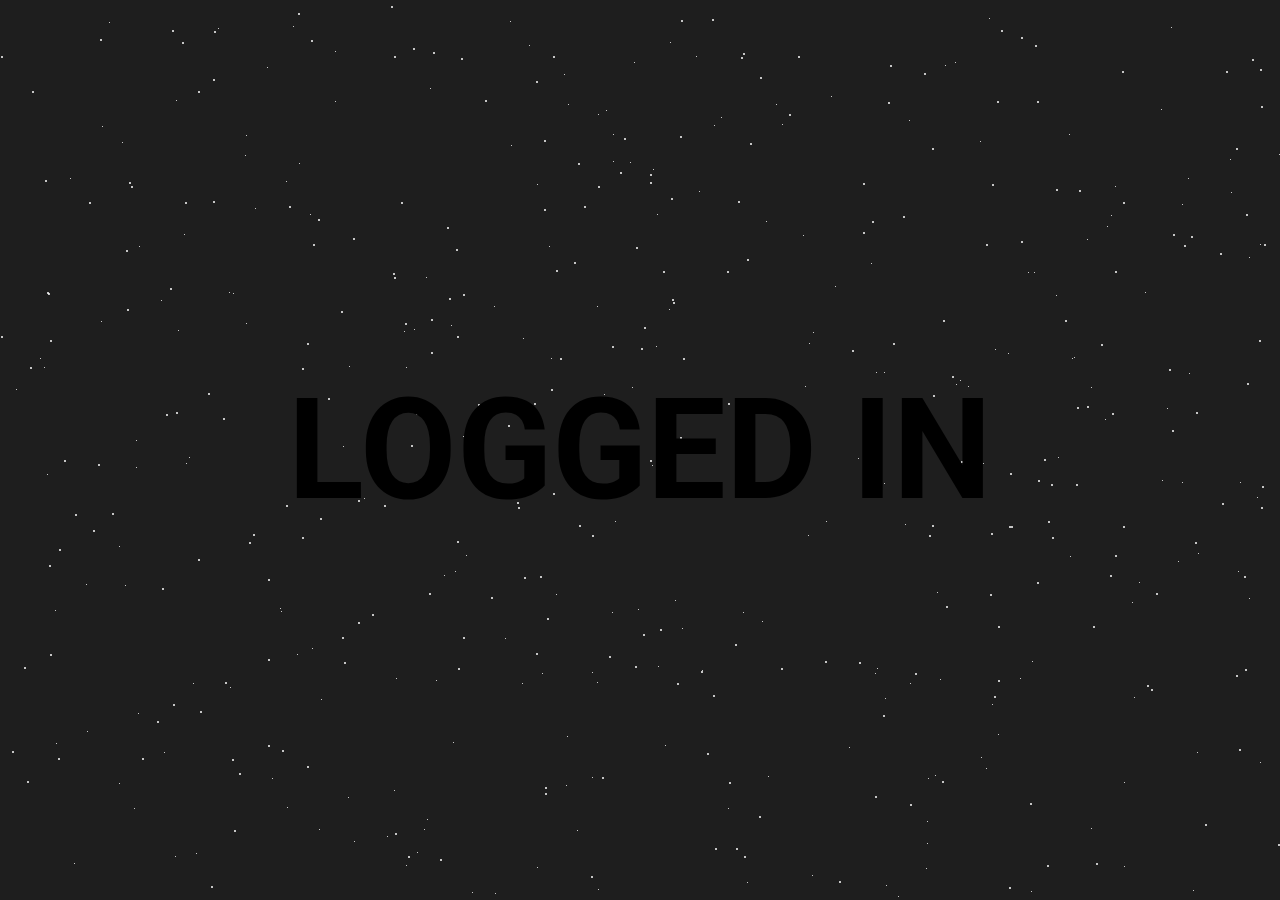
==== dashboard.html @ 118bec1e "nice" ====
<!DOCTYPE html>
<html>
  <head>
    <META HTTP-EQUIV="CACHE-CONTROL" CONTENT="NO-CACHE">
    <meta name="hilltopads-site-verification" content="3daa69cbb14784be84c33c2b0d83a21b47d000dc" />
  </head>
  <body></body>
</html>

<html>
  <head>
    <style>
      * {
        font-family: "Roboto", sans-serif;
        color: rgb(255, 255, 255)
      }
      #password {
        width: 200px;
        height: 30px;
        background: #FEFAC0;
        border: 1px solid grey;
        border-radius: 2px;
        cursor: pointer;
        padding: 10px;
      }

      b {
        font-family: "Roboto", sans-serif;
        font-size: 10em;
        color: rgb(0, 0, 0);
      }
    </style>
    <link rel="stylesheet" href="./particles.css" />
  </head>

  <body>
    <div class="page-bg"></div>

    <div class="animation-wrapper">
      <div class="particle particle-1"></div>
      <div class="particle particle-2"></div>
      <div class="particle particle-3"></div>
      <div class="particle particle-4"></div>
    </div>
  </body>
</html>

<!DOCTYPE html>
<html>
  <head>
    <link rel='shortcut icon' type="image/png" href='favicon.png'/>
    <link rel="stylesheet" href="./style.css" />
    <link
      rel="stylesheet"
      href="https://maxcdn.bootstrapcdn.com/bootstrap/3.4.1/css/bootstrap.min.css"
    />
    <script src="https://ajax.googleapis.com/ajax/libs/jquery/3.5.1/jquery.min.js"></script>
    <script src="https://maxcdn.bootstrapcdn.com/bootstrap/3.4.1/js/bootstrap.min.js"></script>
    <link rel="preconnect" href="https://fonts.gstatic.com" />
    <link
      href="https://fonts.googleapis.com/css2?family=Roboto:wght@300&display=swap"
      rel="stylesheet"
    />
    <style>
      input,
      button {
        font-size: 30px;
      }

      .html {
        font-family: "Roboto", sans-serif;
      }
      .container {
        font-family: "Roboto", sans-serif;
        left: 0;
        margin-top: -100px;
        position: absolute;
        text-align: center;
        top: 50%;
        width: 100%;
      }
      div.fixed {
        position: fixed;
        bottom: 0;
        right: 0;
        width: 200px;
      }
    </style>
    <title>Woerny Dashboard</title>
  </head>
<body>
    <center>
        <div class="container">
            <b>LOGGED IN</b>
        </div>
    </center>
---- particles.css ----
/* Config */
/* mixins */
/* Styles */
html,
body {
  height: 100%;
}

.page-bg,
.animation-wrapper {
  position: fixed;
  top: 0;
  left: 0;
  width: 100%;
  height: 100%;
}

.page-bg {
  background: #1e1e1e;
  background-blend-mode: screen;
  background-size: cover;
  filter: grayscale(100%);
  z-index: -1;
}

.particle,
.particle:after {
  background: transparent;
}

.particle:after {
  position: absolute;
  content: "";
  top: 2560px;
}

.particle-1 {
  animation: animParticle 60s linear infinite;
  box-shadow: 0px 0px #fff, 650px 182px #fff, 353px 238px #fff,
    1885px 862px #fff, 747px 259px #fff, 2196px 1882px #fff, 1037px 582px #fff,
    1637px 501px #fff, 1490px 1823px #fff, 2033px 2396px #fff, 930px 1867px #fff,
    1360px 2518px #fff, 1260px 69px #fff, 1855px 1545px #fff, 1991px 1133px #fff,
    2192px 2471px #fff, 1567px 1612px #fff, 2062px 831px #fff, 1px 56px #fff,
    1851px 2059px #fff, 198px 91px #fff, 1889px 2332px #fff, 590px 1769px #fff,
    1607px 1841px #fff, 2438px 1580px #fff, 2337px 2421px #fff,
    2467px 650px #fff, 1163px 1128px #fff, 1118px 2216px #fff, 978px 2556px #fff,
    268px 579px #fff, 1331px 814px #fff, 1236px 675px #fff, 1173px 234px #fff,
    2357px 1164px #fff, 1469px 1220px #fff, 880px 1668px #fff, 1359px 391px #fff,
    622px 2145px #fff, 1457px 1681px #fff, 1454px 1500px #fff, 735px 644px #fff,
    2284px 2229px #fff, 1915px 2521px #fff, 190px 1337px #fff,
    2098px 1407px #fff, 318px 1497px #fff, 2139px 882px #fff, 92px 1217px #fff,
    2493px 1085px #fff, 868px 1221px #fff, 817px 2523px #fff, 738px 201px #fff,
    1015px 1493px #fff, 1172px 430px #fff, 1110px 575px #fff, 534px 403px #fff,
    1425px 2248px #fff, 1350px 400px #fff, 210px 2448px #fff, 961px 461px #fff,
    71px 1333px #fff, 1783px 2108px #fff, 2206px 714px #fff, 1327px 2421px #fff,
    1039px 1925px #fff, 2262px 1304px #fff, 155px 1160px #fff, 579px 525px #fff,
    2224px 1848px #fff, 659px 913px #fff, 2008px 188px #fff, 1542px 532px #fff,
    1707px 31px #fff, 1968px 473px #fff, 525px 2265px #fff, 1941px 1234px #fff,
    592px 535px #fff, 2097px 793px #fff, 1499px 387px #fff, 1802px 1467px #fff,
    2261px 1879px #fff, 2526px 1287px #fff, 1394px 1490px #fff,
    2147px 940px #fff, 1169px 369px #fff, 863px 183px #fff, 120px 960px #fff,
    1617px 2403px #fff, 1186px 1715px #fff, 2338px 2009px #fff,
    1636px 2056px #fff, 1021px 37px #fff, 486px 1750px #fff, 598px 1842px #fff,
    1820px 1077px #fff, 2229px 1746px #fff, 241px 1704px #fff, 1827px 290px #fff,
    2420px 1876px #fff, 850px 1567px #fff, 1194px 1315px #fff,
    2307px 2437px #fff, 386px 2448px #fff, 2545px 699px #fff, 2010px 2055px #fff,
    1817px 714px #fff, 1731px 1826px #fff, 1549px 1340px #fff, 2485px 730px #fff,
    131px 186px #fff, 1736px 2048px #fff, 255px 909px #fff, 784px 1837px #fff,
    1229px 2137px #fff, 904px 1148px #fff, 1669px 724px #fff, 1093px 2174px #fff,
    265px 1232px #fff, 1640px 1216px #fff, 1647px 82px #fff, 2428px 1384px #fff,
    268px 745px #fff, 2083px 2378px #fff, 319px 1246px #fff, 54px 2132px #fff,
    1821px 1931px #fff, 286px 505px #fff, 620px 1871px #fff, 23px 2229px #fff,
    468px 1262px #fff, 1559px 2041px #fff, 562px 2248px #fff, 2057px 2385px #fff,
    1531px 1792px #fff, 487px 2001px #fff, 155px 1888px #fff, 454px 1022px #fff,
    855px 2291px #fff, 2093px 1597px #fff, 1004px 1769px #fff,
    1045px 2305px #fff, 2023px 1570px #fff, 2065px 2496px #fff,
    1442px 1794px #fff, 565px 2255px #fff, 1570px 2553px #fff,
    1770px 1729px #fff, 1943px 1888px #fff, 1562px 2148px #fff,
    1457px 1390px #fff, 2160px 1052px #fff, 1911px 2466px #fff,
    1448px 1158px #fff, 1579px 375px #fff, 2345px 2047px #fff, 949px 2408px #fff,
    1484px 672px #fff, 1461px 1434px #fff, 1178px 1039px #fff, 2462px 959px #fff,
    288px 979px #fff, 2018px 442px #fff, 1740px 1693px #fff, 837px 2492px #fff,
    2316px 1298px #fff, 707px 1867px #fff, 1463px 1384px #fff, 797px 1230px #fff,
    1268px 1925px #fff, 524px 1103px #fff, 1024px 1566px #fff,
    1561px 2156px #fff, 239px 773px #fff, 1876px 2232px #fff, 1856px 768px #fff,
    2193px 1597px #fff, 2204px 619px #fff, 378px 1137px #fff, 401px 202px #fff,
    2533px 2431px #fff, 770px 1875px #fff, 452px 2505px #fff, 394px 56px #fff,
    1693px 412px #fff, 1785px 2477px #fff, 1965px 895px #fff, 564px 1562px #fff,
    485px 2228px #fff, 499px 1613px #fff, 1679px 1470px #fff, 233px 2445px #fff,
    946px 606px #fff, 924px 73px #fff, 234px 830px #fff, 2273px 448px #fff,
    2109px 1962px #fff, 117px 2013px #fff, 732px 959px #fff, 1860px 2443px #fff,
    2112px 2498px #fff, 797px 1451px #fff, 1604px 1121px #fff, 998px 626px #fff,
    1727px 2433px #fff, 1112px 1078px #fff, 2004px 1906px #fff,
    266px 2104px #fff, 789px 114px #fff, 1988px 314px #fff, 2470px 55px #fff,
    1220px 2550px #fff, 1869px 594px #fff, 1197px 1147px #fff,
    1738px 2452px #fff, 1172px 1464px #fff, 1308px 1349px #fff,
    2368px 1732px #fff, 558px 1586px #fff, 1514px 49px #fff, 449px 1455px #fff,
    1813px 2197px #fff, 1708px 1498px #fff, 920px 1057px #fff, 580px 410px #fff,
    2131px 2130px #fff, 692px 2244px #fff, 45px 180px #fff, 1048px 521px #fff,
    2489px 906px #fff, 178px 1890px #fff, 1755px 688px #fff, 1868px 2498px #fff,
    1845px 346px #fff, 2109px 1600px #fff, 623px 2097px #fff, 1022px 1336px #fff,
    1718px 189px #fff, 1250px 1342px #fff, 343px 2414px #fff, 87px 2335px #fff,
    2252px 1546px #fff, 10px 2389px #fff, 2261px 143px #fff, 1401px 2117px #fff,
    1695px 1902px #fff, 1428px 1243px #fff, 624px 1634px #fff, 660px 629px #fff,
    708px 2424px #fff, 245px 1445px #fff, 137px 1384px #fff, 40px 1143px #fff,
    1398px 818px #fff, 2516px 1317px #fff, 2465px 16px #fff, 1524px 2539px #fff,
    1770px 1881px #fff, 172px 1110px #fff, 2181px 2482px #fff, 589px 487px #fff,
    207px 1540px #fff, 2494px 106px #fff, 344px 662px #fff, 2125px 713px #fff,
    2528px 2483px #fff, 450px 2075px #fff, 264px 1851px #fff, 689px 1320px #fff,
    750px 143px #fff, 2090px 1307px #fff, 518px 507px #fff, 2102px 353px #fff,
    2499px 798px #fff, 566px 937px #fff, 14px 2264px #fff, 87px 2013px #fff,
    2339px 2098px #fff, 1077px 1907px #fff, 2437px 1535px #fff,
    405px 1935px #fff, 1183px 1644px #fff, 2162px 2338px #fff, 669px 1515px #fff,
    901px 1177px #fff, 1244px 576px #fff, 1867px 1120px #fff, 1399px 469px #fff,
    72px 1686px #fff, 1156px 593px #fff, 584px 1899px #fff, 1460px 1441px #fff,
    2411px 2352px #fff, 1016px 1036px #fff, 2536px 451px #fff, 848px 1214px #fff,
    1314px 1191px #fff, 1935px 1428px #fff, 1930px 871px #fff,
    1389px 2156px #fff, 1137px 1168px #fff, 1856px 1344px #fff,
    1135px 1382px #fff, 585px 1323px #fff, 2394px 1013px #fff, 1030px 803px #fff,
    2398px 754px #fff, 1396px 1361px #fff, 2558px 762px #fff, 971px 976px #fff,
    2558px 1955px #fff, 1727px 318px #fff, 1393px 256px #fff, 2162px 2503px #fff,
    1807px 954px #fff, 1918px 488px #fff, 1788px 896px #fff, 279px 1385px #fff,
    2242px 1890px #fff, 1052px 537px #fff, 595px 1846px #fff, 1866px 2325px #fff,
    1652px 1438px #fff, 1405px 1399px #fff, 1593px 1758px #fff,
    1236px 1234px #fff, 1867px 789px #fff, 2152px 2377px #fff, 1864px 104px #fff,
    2378px 651px #fff, 2380px 2096px #fff, 173px 704px #fff, 2443px 1857px #fff,
    1868px 845px #fff, 1827px 2106px #fff, 569px 1581px #fff, 173px 1381px #fff,
    917px 2343px #fff, 2497px 1856px #fff, 998px 680px #fff, 1678px 2495px #fff,
    870px 1979px #fff, 2096px 1867px #fff, 1886px 2146px #fff, 762px 1280px #fff,
    2431px 291px #fff, 934px 1400px #fff, 1px 2156px #fff, 1164px 2308px #fff,
    1144px 1785px #fff, 2278px 147px #fff, 997px 101px #fff, 2495px 2411px #fff,
    2008px 1750px #fff, 1647px 382px #fff, 1538px 1937px #fff, 1845px 702px #fff,
    727px 271px #fff, 189px 2447px #fff, 553px 493px #fff, 1989px 537px #fff,
    1999px 551px #fff, 881px 1712px #fff, 1548px 2314px #fff, 2232px 1891px #fff,
    2225px 1653px #fff, 729px 782px #fff, 1494px 1818px #fff, 2066px 2292px #fff,
    1906px 1871px #fff, 1456px 861px #fff, 608px 1030px #fff, 1812px 1353px #fff,
    1087px 406px #fff, 2532px 340px #fff, 2313px 1951px #fff, 1024px 1248px #fff,
    2128px 687px #fff, 1547px 1272px #fff, 245px 2180px #fff, 990px 594px #fff,
    458px 668px #fff, 2032px 87px #fff, 391px 6px #fff, 2327px 2493px #fff,
    1744px 1461px #fff, 2065px 2439px #fff, 1515px 2166px #fff,
    633px 1431px #fff, 2143px 876px #fff, 2364px 2488px #fff, 1197px 2515px #fff,
    672px 299px #fff, 593px 1775px #fff, 2458px 2319px #fff, 1448px 602px #fff,
    1975px 197px #fff, 2103px 1396px #fff, 2051px 1863px #fff, 1499px 978px #fff,
    753px 2249px #fff, 810px 1133px #fff, 459px 1426px #fff, 1947px 592px #fff,
    2309px 1310px #fff, 302px 537px #fff, 1904px 2217px #fff, 768px 1539px #fff,
    1001px 1000px #fff, 1950px 2339px #fff, 1993px 1703px #fff,
    820px 1876px #fff, 70px 1383px #fff, 978px 2260px #fff, 46px 1772px #fff,
    598px 186px #fff, 892px 1641px #fff, 420px 1082px #fff, 663px 271px #fff,
    2257px 138px #fff, 2559px 2453px #fff, 1591px 828px #fff, 162px 2033px #fff,
    166px 414px #fff, 503px 955px #fff, 983px 1755px #fff, 485px 100px #fff,
    518px 1217px #fff, 2447px 2066px #fff, 1678px 1402px #fff, 429px 593px #fff,
    1658px 1603px #fff, 1296px 802px #fff, 747px 2050px #fff, 151px 1368px #fff,
    48px 293px #fff, 2431px 978px #fff, 1817px 1145px #fff, 468px 1639px #fff,
    175px 1605px #fff, 615px 1900px #fff, 944px 1374px #fff, 536px 2008px #fff,
    1842px 441px #fff, 1406px 1944px #fff, 1010px 2117px #fff, 1689px 658px #fff,
    1756px 139px #fff, 1334px 200px #fff, 2119px 113px #fff, 28px 1640px #fff,
    1145px 1261px #fff, 1013px 2255px #fff, 508px 425px #fff, 438px 1010px #fff,
    781px 668px #fff, 2390px 68px #fff, 2115px 2050px #fff, 2367px 1576px #fff,
    258px 980px #fff, 2284px 1807px #fff, 127px 309px #fff, 225px 1904px #fff,
    650px 174px #fff, 877px 2494px #fff, 1757px 80px #fff, 1138px 1934px #fff,
    1105px 2088px #fff, 28px 2042px #fff, 2144px 2143px #fff, 1366px 1993px #fff,
    2543px 1663px #fff, 1953px 306px #fff, 47px 1587px #fff, 1771px 2486px #fff,
    1402px 333px #fff, 551px 1980px #fff, 2027px 1229px #fff, 22px 1592px #fff,
    353px 1409px #fff, 1746px 1604px #fff, 393px 1295px #fff, 1967px 1890px #fff,
    1946px 1930px #fff, 642px 2087px #fff, 342px 637px #fff, 2559px 33px #fff,
    1022px 1865px #fff, 2054px 1325px #fff, 1659px 1746px #fff,
    2174px 112px #fff, 1606px 2419px #fff, 2448px 2502px #fff,
    1006px 1688px #fff, 424px 2376px #fff, 2139px 2166px #fff, 286px 1856px #fff,
    2367px 1001px #fff, 1432px 1611px #fff, 1747px 2187px #fff,
    1501px 461px #fff, 1261px 106px #fff, 1200px 1998px #fff, 997px 1192px #fff,
    2130px 651px #fff, 2017px 665px #fff, 865px 1640px #fff, 2475px 280px #fff,
    30px 1787px #fff, 574px 262px #fff, 2005px 828px #fff, 1547px 2333px #fff,
    606px 2236px #fff, 2296px 2185px #fff, 1377px 2404px #fff,
    1043px 1384px #fff, 2340px 1009px #fff, 1010px 473px #fff,
    1002px 2161px #fff, 1723px 30px #fff, 1364px 2029px #fff, 1430px 935px #fff,
    553px 56px #fff, 991px 533px #fff, 2172px 887px #fff, 1161px 1271px #fff,
    1319px 465px #fff, 1261px 507px #fff, 420px 1773px #fff, 2378px 272px #fff,
    457px 1420px #fff, 1528px 367px #fff, 701px 671px #fff, 1654px 2553px #fff,
    1147px 685px #fff, 2436px 1238px #fff, 677px 683px #fff, 431px 352px #fff,
    1782px 246px #fff, 1298px 361px #fff, 1405px 2028px #fff, 1583px 2216px #fff,
    358px 622px #fff, 50px 654px #fff, 1572px 1135px #fff, 2033px 761px #fff,
    471px 2219px #fff, 363px 1194px #fff, 1914px 1973px #fff, 1835px 1000px #fff,
    255px 2264px #fff, 825px 661px #fff, 1935px 1274px #fff, 1910px 1264px #fff,
    1907px 1834px #fff, 2257px 1531px #fff, 358px 500px #fff, 1714px 331px #fff,
    2450px 782px #fff, 1685px 2374px #fff, 2008px 1133px #fff,
    1773px 1319px #fff, 1866px 1636px #fff, 376px 1815px #fff,
    2227px 1747px #fff, 2063px 4px #fff, 1489px 1389px #fff, 2190px 1642px #fff,
    666px 2396px #fff, 1972px 1410px #fff, 2145px 1317px #fff,
    2179px 1480px #fff, 1084px 1489px #fff, 932px 525px #fff, 1786px 653px #fff,
    1009px 526px #fff, 618px 2011px #fff, 839px 933px #fff, 2216px 347px #fff,
    162px 1797px #fff, 2092px 2049px #fff, 1413px 1134px #fff,
    1813px 2215px #fff, 2117px 2130px #fff, 1037px 1814px #fff,
    123px 1677px #fff, 2538px 2465px #fff, 1834px 687px #fff, 1956px 1584px #fff,
    1758px 5px #fff, 548px 1894px #fff, 431px 319px #fff, 382px 1522px #fff,
    315px 2315px #fff, 760px 77px #fff, 2080px 2003px #fff, 766px 1932px #fff,
    517px 502px #fff, 658px 1708px #fff, 413px 48px #fff, 972px 1779px #fff,
    2049px 362px #fff, 1365px 205px #fff, 1826px 1355px #fff, 47px 1785px #fff,
    1562px 2230px #fff, 1001px 1292px #fff, 1977px 2212px #fff,
    108px 1151px #fff, 1101px 344px #fff, 1931px 1172px #fff, 361px 1296px #fff,
    2478px 1087px #fff, 1980px 933px #fff, 303px 2468px #fff, 1281px 1676px #fff,
    289px 1684px #fff, 929px 535px #fff, 348px 2463px #fff, 2399px 589px #fff,
    794px 1944px #fff, 1765px 2242px #fff, 1252px 59px #fff, 2269px 674px #fff,
    9px 2353px #fff, 1548px 1445px #fff, 1954px 1661px #fff, 888px 102px #fff,
    2219px 2506px #fff, 2016px 164px #fff, 653px 1753px #fff, 798px 2087px #fff,
    2020px 767px #fff, 1576px 535px #fff, 328px 398px #fff, 225px 682px #fff,
    1592px 249px #fff, 491px 2456px #fff, 145px 1709px #fff, 452px 1450px #fff,
    2083px 1806px #fff, 1431px 1118px #fff, 1892px 2035px #fff,
    1180px 1262px #fff, 184px 1942px #fff, 234px 1234px #fff, 1124px 2438px #fff,
    316px 1505px #fff, 1556px 1815px #fff, 93px 530px #fff, 200px 711px #fff,
    856px 1010px #fff, 1222px 503px #fff, 236px 996px #fff, 524px 577px #fff,
    34px 1368px #fff, 1054px 2489px #fff, 1295px 1542px #fff, 1307px 268px #fff,
    223px 2390px #fff, 2490px 1399px #fff, 667px 1143px #fff, 2452px 1034px #fff,
    2511px 1972px #fff, 1115px 1595px #fff, 2402px 83px #fff, 2047px 2064px #fff,
    1981px 1061px #fff, 1952px 2434px #fff, 1912px 541px #fff, 249px 542px #fff,
    2466px 630px #fff, 775px 1585px #fff, 1058px 1566px #fff, 320px 518px #fff,
    2385px 1708px #fff, 771px 2115px #fff, 268px 659px #fff, 1947px 1411px #fff,
    2297px 1574px #fff, 2397px 1615px #fff, 1629px 584px #fff,
    2034px 2153px #fff, 2339px 1226px #fff, 2401px 2290px #fff,
    1386px 1346px #fff, 2319px 544px #fff, 2447px 1187px #fff, 942px 781px #fff,
    2516px 2129px #fff, 193px 948px #fff, 89px 1806px #fff, 2216px 1969px #fff,
    1316px 2538px #fff, 545px 793px #fff, 1079px 190px #fff, 2347px 234px #fff,
    906px 1261px #fff, 1827px 1283px #fff, 1185px 1379px #fff, 1326px 945px #fff,
    1075px 1234px #fff, 1185px 1610px #fff, 1394px 147px #fff,
    1348px 1852px #fff, 2058px 1890px #fff, 744px 856px #fff, 261px 933px #fff,
    79px 2551px #fff, 201px 2478px #fff, 138px 1350px #fff, 1642px 1699px #fff,
    486px 1521px #fff, 582px 1144px #fff, 876px 1900px #fff, 251px 900px #fff,
    2263px 510px #fff, 1026px 979px #fff, 2166px 2154px #fff, 1869px 1599px #fff,
    1259px 2363px #fff, 2418px 1825px #fff, 647px 1512px #fff,
    2540px 1751px #fff, 1423px 2365px #fff, 159px 951px #fff, 2496px 681px #fff,
    694px 1137px #fff, 1862px 2073px #fff, 1406px 581px #fff, 1880px 1868px #fff,
    2315px 567px #fff, 2550px 387px #fff, 1922px 606px #fff, 103px 936px #fff,
    1887px 927px #fff, 213px 201px #fff, 635px 666px #fff, 1567px 439px #fff,
    2342px 679px #fff, 2504px 1995px #fff, 90px 2299px #fff, 2489px 1483px #fff,
    1621px 1632px #fff, 1548px 1351px #fff, 2224px 2244px #fff, 41px 1329px #fff,
    1px 336px #fff, 1509px 793px #fff, 607px 1586px #fff, 2427px 2232px #fff,
    1805px 966px #fff, 265px 1148px #fff, 683px 358px #fff, 1086px 1643px #fff,
    1946px 797px #fff, 2333px 560px #fff, 1644px 1228px #fff, 203px 2119px #fff,
    567px 1687px #fff, 2087px 806px #fff, 2232px 1953px #fff, 2244px 1366px #fff,
    2316px 282px #fff, 1889px 42px #fff, 2352px 2053px #fff, 1546px 2151px #fff,
    370px 2518px #fff, 1591px 136px #fff, 2421px 1386px #fff, 945px 2446px #fff,
    21px 2365px #fff, 77px 2055px #fff, 2153px 2253px #fff, 2393px 1238px #fff,
    2441px 1117px #fff, 418px 2353px #fff, 1824px 1997px #fff,
    2082px 1289px #fff, 1712px 1583px #fff, 1177px 1505px #fff,
    2358px 1809px #fff, 1421px 1753px #fff, 2181px 2016px #fff, 372px 614px #fff,
    632px 2243px #fff, 1234px 2160px #fff, 26px 2336px #fff, 1493px 723px #fff,
    57px 1257px #fff, 2543px 2131px #fff, 521px 2099px #fff, 706px 2510px #fff,
    2418px 2208px #fff, 178px 1125px #fff, 1365px 1926px #fff, 1278px 844px #fff,
    2368px 1107px #fff, 644px 327px #fff, 1975px 1977px #fff, 1576px 484px #fff,
    973px 2558px #fff, 1156px 2300px #fff, 712px 1663px #fff, 396px 1431px #fff,
    79px 2482px #fff, 1733px 351px #fff, 878px 1075px #fff, 1046px 1943px #fff,
    1846px 569px #fff, 1407px 981px #fff, 375px 2499px #fff, 2388px 1391px #fff,
    2197px 380px #fff, 959px 2183px #fff, 87px 1643px #fff, 491px 597px #fff,
    1717px 2437px #fff, 1923px 492px #fff, 884px 1657px #fff, 1596px 1621px #fff,
    1963px 1034px #fff, 1854px 1011px #fff, 1954px 1158px #fff,
    1560px 1686px #fff, 1296px 1853px #fff, 986px 244px #fff, 742px 1247px #fff,
    176px 1159px #fff, 863px 232px #fff, 1630px 792px #fff, 2066px 563px #fff,
    2128px 837px #fff, 225px 1956px #fff, 715px 848px #fff, 1769px 1439px #fff,
    998px 2358px #fff, 2062px 2545px #fff, 580px 1550px #fff, 1787px 933px #fff,
    633px 989px #fff, 91px 1608px #fff, 580px 1684px #fff, 1924px 1744px #fff,
    1510px 2370px #fff, 824px 1044px #fff, 446px 1946px #fff, 2363px 1570px #fff,
    2195px 1916px #fff, 215px 2020px #fff, 1962px 1621px #fff,
    2538px 2206px #fff, 2146px 754px #fff, 994px 1499px #fff, 25px 1791px #fff,
    987px 1075px #fff, 1464px 2200px #fff, 1918px 1302px #fff,
    1041px 1324px #fff, 1459px 756px #fff, 1559px 1549px #fff, 1047px 865px #fff,
    1391px 1689px #fff, 323px 1769px #fff, 1283px 1526px #fff, 1532px 553px #fff,
    478px 2333px #fff, 24px 667px #fff, 1311px 1585px #fff, 32px 91px #fff,
    2214px 1823px #fff, 2034px 2273px #fff, 1951px 273px #fff,
    2514px 1346px #fff, 2026px 1913px #fff, 1124px 1177px #fff, 95px 1659px #fff,
    1352px 121px #fff, 2030px 2478px #fff, 1322px 814px #fff, 2055px 1523px #fff,
    545px 787px #fff, 1249px 1856px #fff, 2280px 929px #fff, 2246px 894px #fff,
    1419px 1880px #fff, 1247px 383px #fff, 1336px 1934px #fff, 651px 2169px #fff,
    1841px 227px #fff, 47px 292px #fff, 1779px 1666px #fff, 1419px 1630px #fff,
    2481px 1842px #fff, 864px 1051px #fff, 1495px 1369px #fff, 910px 804px #fff,
    1584px 904px #fff, 2137px 15px #fff, 2308px 1538px #fff, 1872px 1267px #fff,
    275px 2214px #fff, 2060px 2100px #fff, 1536px 861px #fff, 471px 1384px #fff,
    1390px 1802px #fff, 870px 2437px #fff, 2225px 434px #fff, 1765px 1801px #fff,
    2080px 1326px #fff, 1705px 2397px #fff, 1009px 887px #fff,
    1659px 1267px #fff, 1562px 2170px #fff, 2180px 2295px #fff,
    2255px 1396px #fff, 741px 57px #fff, 2075px 1296px #fff, 1484px 1072px #fff,
    1064px 1178px #fff, 414px 2055px #fff, 1966px 1325px #fff,
    2453px 1353px #fff, 1994px 383px #fff, 837px 1586px #fff, 1010px 1924px #fff,
    1966px 1290px #fff, 1090px 1441px #fff, 426px 2381px #fff, 1589px 361px #fff,
    691px 1168px #fff, 1035px 45px #fff, 1441px 2037px #fff, 1774px 1013px #fff,
    577px 1069px #fff, 2149px 413px #fff, 897px 2318px #fff, 1695px 1602px #fff,
    727px 1259px #fff, 728px 403px #fff, 636px 247px #fff, 2044px 2425px #fff,
    213px 2009px #fff, 412px 2559px #fff, 694px 1429px #fff, 1944px 311px #fff,
    49px 565px #fff, 428px 2481px #fff, 1056px 189px #fff, 1804px 1166px #fff,
    962px 2059px #fff, 1475px 14px #fff, 885px 1621px #fff, 805px 1318px #fff,
    2289px 307px #fff, 2066px 624px #fff, 126px 250px #fff, 919px 1502px #fff,
    2068px 1816px #fff, 1224px 2073px #fff, 2143px 1761px #fff,
    629px 2462px #fff, 1974px 1021px #fff, 1264px 2483px #fff, 735px 2556px #fff,
    1290px 1406px #fff, 2503px 2335px #fff, 516px 1434px #fff,
    1228px 2403px #fff, 1494px 424px #fff, 2223px 2194px #fff,
    1142px 1905px #fff, 1510px 683px #fff, 1954px 2402px #fff, 1457px 686px #fff,
    1895px 2048px #fff, 1679px 2425px #fff, 478px 995px #fff, 631px 1811px #fff,
    1827px 583px #fff, 1073px 1919px #fff, 2113px 1947px #fff, 1003px 906px #fff,
    98px 464px #fff, 707px 753px #fff, 1372px 222px #fff, 676px 1193px #fff,
    954px 2002px #fff, 2049px 307px #fff, 2131px 1290px #fff, 1764px 2137px #fff,
    719px 1618px #fff, 351px 1119px #fff, 1552px 2509px #fff, 1384px 1462px #fff,
    1332px 2379px #fff, 2396px 1539px #fff, 584px 206px #fff, 2231px 713px #fff,
    1164px 2495px #fff, 943px 320px #fff;
  border-radius: 50%;
  height: 2px;
  width: 2px;
}

.particle-1:after {
  box-shadow: 0px 0px #fff, 1741px 415px #fff, 1080px 379px #fff,
    864px 1367px #fff, 588px 1143px #fff, 2548px 2303px #fff, 2545px 2059px #fff,
    105px 1088px #fff, 1770px 496px #fff, 337px 399px #fff, 796px 1887px #fff,
    574px 2184px #fff, 669px 1515px #fff, 2410px 2407px #fff, 664px 1793px #fff,
    169px 1364px #fff, 1439px 998px #fff, 407px 341px #fff, 702px 582px #fff,
    2373px 1338px #fff, 2410px 1870px #fff, 1419px 220px #fff, 1798px 650px #fff,
    292px 1814px #fff, 1571px 2290px #fff, 1385px 1255px #fff, 763px 1780px #fff,
    208px 890px #fff, 597px 1009px #fff, 1020px 1192px #fff, 477px 2033px #fff,
    709px 576px #fff, 2483px 1366px #fff, 2416px 530px #fff, 1599px 1913px #fff,
    2395px 201px #fff, 829px 2082px #fff, 682px 1592px #fff, 873px 1539px #fff,
    844px 3px #fff, 240px 1573px #fff, 2198px 2458px #fff, 1656px 1323px #fff,
    944px 499px #fff, 1525px 1214px #fff, 194px 2526px #fff, 1410px 1613px #fff,
    2080px 2535px #fff, 967px 2075px #fff, 2471px 1225px #fff, 1727px 117px #fff,
    1567px 863px #fff, 699px 2412px #fff, 306px 105px #fff, 1168px 1736px #fff,
    2520px 2490px #fff, 1285px 1017px #fff, 1028px 1967px #fff,
    845px 1726px #fff, 1159px 1025px #fff, 168px 2383px #fff, 1648px 2250px #fff,
    2259px 805px #fff, 891px 179px #fff, 522px 779px #fff, 485px 1768px #fff,
    822px 1234px #fff, 56px 1436px #fff, 1218px 1698px #fff, 593px 1202px #fff,
    54px 1560px #fff, 2468px 2499px #fff, 393px 442px #fff, 468px 1750px #fff,
    811px 457px #fff, 1183px 113px #fff, 666px 1937px #fff, 1497px 1292px #fff,
    558px 543px #fff, 2488px 2198px #fff, 1538px 1878px #fff, 1020px 147px #fff,
    1113px 1004px #fff, 583px 558px #fff, 1038px 1545px #fff, 253px 2491px #fff,
    1387px 511px #fff, 56px 352px #fff, 1402px 1308px #fff, 1463px 2520px #fff,
    2196px 629px #fff, 1048px 122px #fff, 533px 9px #fff, 1653px 803px #fff,
    2247px 22px #fff, 383px 641px #fff, 17px 1994px #fff, 886px 488px #fff,
    460px 3px #fff, 733px 1018px #fff, 483px 2385px #fff, 336px 1908px #fff,
    2469px 662px #fff, 2298px 2198px #fff, 1941px 2396px #fff,
    2131px 1421px #fff, 2127px 936px #fff, 2521px 1688px #fff, 2118px 917px #fff,
    530px 739px #fff, 1328px 853px #fff, 2500px 1198px #fff, 789px 2391px #fff,
    2040px 1199px #fff, 592px 533px #fff, 669px 89px #fff, 1242px 454px #fff,
    1345px 1245px #fff, 2229px 1162px #fff, 1328px 453px #fff, 331px 1489px #fff,
    2065px 1280px #fff, 832px 2054px #fff, 2038px 295px #fff, 1224px 179px #fff,
    2113px 776px #fff, 1575px 2292px #fff, 1739px 2347px #fff,
    2373px 1776px #fff, 853px 1206px #fff, 88px 905px #fff, 1356px 25px #fff,
    116px 1221px #fff, 1979px 845px #fff, 2535px 682px #fff, 2525px 183px #fff,
    1444px 1036px #fff, 392px 1744px #fff, 1171px 1508px #fff, 551px 2541px #fff,
    944px 435px #fff, 2280px 1363px #fff, 488px 151px #fff, 803px 1312px #fff,
    2262px 970px #fff, 143px 1116px #fff, 1841px 1846px #fff, 1753px 1801px #fff,
    1515px 2201px #fff, 819px 1238px #fff, 1354px 1735px #fff, 876px 144px #fff,
    1472px 2337px #fff, 1616px 947px #fff, 961px 1505px #fff, 1388px 1581px #fff,
    1416px 1422px #fff, 1200px 477px #fff, 1648px 2189px #fff, 2115px 965px #fff,
    1435px 2133px #fff, 2256px 1515px #fff, 1815px 1004px #fff, 650px 269px #fff,
    729px 2542px #fff, 1361px 92px #fff, 1350px 2263px #fff, 2466px 910px #fff,
    925px 427px #fff, 122px 2095px #fff, 1996px 1371px #fff, 1068px 25px #fff,
    2053px 1485px #fff, 864px 286px #fff, 2269px 2319px #fff, 1695px 1838px #fff,
    625px 34px #fff, 38px 1795px #fff, 1562px 1974px #fff, 1329px 1806px #fff,
    36px 230px #fff, 1483px 502px #fff, 234px 1043px #fff, 2419px 549px #fff,
    1883px 680px #fff, 1087px 1422px #fff, 865px 224px #fff, 1671px 355px #fff,
    2143px 481px #fff, 1437px 1144px #fff, 387px 209px #fff, 314px 1030px #fff,
    177px 1985px #fff, 1067px 602px #fff, 803px 1405px #fff, 1912px 2165px #fff,
    661px 593px #fff, 422px 200px #fff, 2425px 1770px #fff, 1808px 2459px #fff,
    1915px 1509px #fff, 27px 265px #fff, 177px 2166px #fff, 2095px 2313px #fff,
    921px 917px #fff, 930px 1449px #fff, 1292px 491px #fff, 2372px 6px #fff,
    2491px 1922px #fff, 2098px 1034px #fff, 2338px 2268px #fff,
    106px 2521px #fff, 1552px 1297px #fff, 978px 1621px #fff, 308px 2495px #fff,
    2432px 1233px #fff, 444px 1979px #fff, 2067px 973px #fff, 730px 577px #fff,
    2528px 1913px #fff, 570px 1100px #fff, 1549px 2243px #fff,
    2385px 1282px #fff, 973px 965px #fff, 1496px 598px #fff, 722px 683px #fff,
    457px 1946px #fff, 661px 2437px #fff, 502px 777px #fff, 1820px 1148px #fff,
    2149px 1225px #fff, 222px 1134px #fff, 1641px 2256px #fff, 973px 1499px #fff,
    185px 995px #fff, 2451px 1608px #fff, 2209px 1842px #fff, 799px 1858px #fff,
    1368px 1157px #fff, 1079px 2265px #fff, 2490px 2058px #fff,
    1786px 1984px #fff, 213px 1785px #fff, 665px 1721px #fff, 2071px 909px #fff,
    9px 2235px #fff, 1719px 1062px #fff, 610px 17px #fff, 670px 1450px #fff,
    1830px 2048px #fff, 1372px 1158px #fff, 2111px 1664px #fff,
    1697px 2282px #fff, 2325px 1168px #fff, 489px 1548px #fff,
    1409px 2342px #fff, 1335px 1637px #fff, 156px 121px #fff, 2256px 259px #fff,
    2457px 88px #fff, 2396px 1674px #fff, 2159px 1815px #fff, 460px 2139px #fff,
    1318px 24px #fff, 593px 2234px #fff, 1939px 512px #fff, 2165px 2103px #fff,
    1929px 183px #fff, 2046px 955px #fff, 365px 1500px #fff, 2047px 2507px #fff,
    1545px 1289px #fff, 2154px 2428px #fff, 713px 1609px #fff,
    2011px 1178px #fff, 1622px 1702px #fff, 2468px 757px #fff, 343px 317px #fff,
    852px 1216px #fff, 1455px 941px #fff, 1666px 971px #fff, 173px 1054px #fff,
    17px 1014px #fff, 915px 2004px #fff, 281px 1830px #fff, 2042px 1096px #fff,
    30px 1734px #fff, 340px 1222px #fff, 520px 129px #fff, 646px 656px #fff,
    279px 2149px #fff, 1249px 294px #fff, 27px 1788px #fff, 598px 1549px #fff,
    1140px 773px #fff, 1869px 195px #fff, 1332px 2297px #fff, 443px 1072px #fff,
    509px 1972px #fff, 2548px 1347px #fff, 2050px 681px #fff, 1240px 1629px #fff,
    1238px 987px #fff, 2011px 2155px #fff, 110px 334px #fff, 2473px 2065px #fff,
    421px 2296px #fff, 1806px 2133px #fff, 1723px 819px #fff, 464px 2414px #fff,
    391px 1668px #fff, 992px 1104px #fff, 1113px 2194px #fff, 975px 1311px #fff,
    1922px 879px #fff, 411px 2307px #fff, 1572px 300px #fff, 2383px 1518px #fff,
    2196px 320px #fff, 2065px 1786px #fff, 1393px 1202px #fff,
    2062px 1078px #fff, 1475px 896px #fff, 1055px 1792px #fff, 1985px 28px #fff,
    1672px 8px #fff, 1883px 1745px #fff, 1561px 431px #fff, 684px 180px #fff,
    82px 2336px #fff, 1467px 1271px #fff, 1352px 2117px #fff, 2069px 1873px #fff,
    1161px 756px #fff, 1809px 1923px #fff, 2035px 780px #fff, 1807px 1765px #fff,
    735px 1812px #fff, 1046px 321px #fff, 1073px 347px #fff, 106px 720px #fff,
    558px 831px #fff, 2434px 1744px #fff, 1895px 1793px #fff, 255px 1027px #fff,
    894px 473px #fff, 55px 1804px #fff, 2099px 1514px #fff, 595px 349px #fff,
    1059px 1585px #fff, 913px 49px #fff, 151px 1722px #fff, 108px 1713px #fff,
    1576px 1410px #fff, 1687px 2247px #fff, 2146px 1872px #fff,
    1322px 239px #fff, 2029px 362px #fff, 874px 225px #fff, 1136px 668px #fff,
    1996px 334px #fff, 284px 290px #fff, 972px 2148px #fff, 2308px 2321px #fff,
    1642px 2509px #fff, 725px 1894px #fff, 1448px 2344px #fff, 503px 2312px #fff,
    1990px 1888px #fff, 2393px 925px #fff, 1613px 886px #fff, 2326px 1843px #fff,
    1081px 1941px #fff, 1629px 1882px #fff, 1696px 2505px #fff,
    2418px 1535px #fff, 846px 1688px #fff, 597px 1970px #fff, 530px 232px #fff,
    1274px 1280px #fff, 1168px 848px #fff, 492px 903px #fff, 554px 603px #fff,
    604px 1472px #fff, 1207px 1010px #fff, 1623px 818px #fff, 876px 2173px #fff,
    1519px 964px #fff, 2494px 1663px #fff, 2410px 2373px #fff, 1311px 421px #fff,
    1085px 482px #fff, 1604px 2027px #fff, 607px 2294px #fff, 273px 2432px #fff,
    1091px 222px #fff, 2490px 2327px #fff, 2407px 1252px #fff,
    1539px 2342px #fff, 2130px 2021px #fff, 2211px 2497px #fff,
    1213px 1900px #fff, 604px 1036px #fff, 1618px 2535px #fff,
    2556px 2469px #fff, 2037px 325px #fff, 2211px 1481px #fff, 1229px 819px #fff,
    1259px 1605px #fff, 692px 552px #fff, 1915px 68px #fff, 867px 689px #fff,
    1778px 1788px #fff, 536px 662px #fff, 2308px 1023px #fff, 1190px 1437px #fff,
    2304px 505px #fff, 1338px 15px #fff, 1986px 1107px #fff, 983px 2526px #fff,
    61px 775px #fff, 1482px 849px #fff, 2355px 1461px #fff, 486px 1292px #fff,
    1075px 940px #fff, 772px 2073px #fff, 1963px 942px #fff, 347px 690px #fff,
    1694px 1116px #fff, 1985px 1422px #fff, 354px 1991px #fff, 1968px 463px #fff,
    2360px 691px #fff, 738px 301px #fff, 1142px 1142px #fff, 1306px 82px #fff,
    903px 1821px #fff, 2135px 1973px #fff, 1232px 1513px #fff, 763px 958px #fff,
    1679px 839px #fff, 1245px 1971px #fff, 1887px 1095px #fff, 1658px 914px #fff,
    43px 1361px #fff, 762px 1901px #fff, 762px 757px #fff, 712px 898px #fff,
    1746px 814px #fff, 1544px 2438px #fff, 1826px 1462px #fff,
    1078px 2547px #fff, 51px 625px #fff, 1891px 515px #fff, 1254px 1312px #fff,
    1596px 1129px #fff, 2214px 586px #fff, 2436px 1277px #fff,
    2247px 1827px #fff, 1609px 2181px #fff, 2373px 1187px #fff,
    1669px 915px #fff, 1269px 1507px #fff, 546px 2445px #fff, 1751px 2511px #fff,
    2151px 916px #fff, 470px 2075px #fff, 2161px 590px #fff, 984px 2361px #fff,
    1062px 843px #fff, 2206px 697px #fff, 1934px 676px #fff, 1782px 350px #fff,
    873px 1069px #fff, 231px 1082px #fff, 2050px 1837px #fff, 692px 1520px #fff,
    2421px 1181px #fff, 1688px 293px #fff, 2278px 1448px #fff, 266px 1766px #fff,
    2015px 2268px #fff, 116px 397px #fff, 608px 2463px #fff, 1422px 1108px #fff,
    700px 508px #fff, 1666px 294px #fff, 106px 1934px #fff, 418px 491px #fff,
    1744px 1611px #fff, 400px 2023px #fff, 2345px 611px #fff, 1875px 794px #fff,
    1241px 1824px #fff, 1150px 892px #fff, 2326px 1801px #fff, 566px 1590px #fff,
    924px 2149px #fff, 1219px 1188px #fff, 1758px 1964px #fff, 108px 72px #fff,
    46px 97px #fff, 2465px 2346px #fff, 2171px 1284px #fff, 1207px 1631px #fff,
    2328px 1916px #fff, 1772px 2542px #fff, 2043px 534px #fff,
    2352px 1820px #fff, 2462px 1966px #fff, 50px 272px #fff, 29px 2243px #fff,
    2170px 1783px #fff, 1689px 1771px #fff, 1707px 302px #fff, 37px 2509px #fff,
    694px 2280px #fff, 1845px 264px #fff, 1498px 1538px #fff, 470px 383px #fff,
    1821px 840px #fff, 40px 971px #fff, 1432px 2526px #fff, 115px 1622px #fff,
    1520px 128px #fff, 70px 1089px #fff, 2435px 2523px #fff, 1039px 2138px #fff,
    1940px 1692px #fff, 1625px 2150px #fff, 1384px 1184px #fff,
    552px 1357px #fff, 1150px 1180px #fff, 1737px 1149px #fff,
    2516px 1127px #fff, 937px 1752px #fff, 729px 2126px #fff, 295px 1196px #fff,
    1033px 1905px #fff, 1661px 76px #fff, 1094px 1345px #fff, 279px 1534px #fff,
    2128px 562px #fff, 1044px 1935px #fff, 1290px 287px #fff, 1974px 573px #fff,
    1856px 287px #fff, 1264px 1585px #fff, 1269px 1845px #fff, 1214px 552px #fff,
    132px 1568px #fff, 579px 984px #fff, 1926px 1699px #fff, 157px 518px #fff,
    237px 1387px #fff, 2343px 1686px #fff, 1227px 378px #fff, 928px 1325px #fff,
    1663px 2190px #fff, 31px 1316px #fff, 179px 1355px #fff, 1465px 335px #fff,
    213px 2047px #fff, 1508px 523px #fff, 1631px 248px #fff, 964px 1242px #fff,
    2062px 188px #fff, 2507px 617px #fff, 527px 2212px #fff, 1743px 642px #fff,
    725px 2203px #fff, 2337px 205px #fff, 1646px 2399px #fff, 271px 106px #fff,
    449px 282px #fff, 95px 521px #fff, 1841px 1755px #fff, 2399px 2098px #fff,
    753px 2431px #fff, 998px 4px #fff, 248px 2028px #fff, 1976px 1943px #fff,
    196px 2516px #fff, 572px 1379px #fff, 2141px 935px #fff, 1128px 2107px #fff,
    2215px 1816px #fff, 2132px 490px #fff, 1192px 2331px #fff,
    2082px 1977px #fff, 318px 1990px #fff, 710px 100px #fff, 2456px 240px #fff,
    427px 1494px #fff, 398px 472px #fff, 362px 111px #fff, 2508px 2160px #fff,
    354px 1459px #fff, 923px 1956px #fff, 1853px 1782px #fff, 727px 2457px #fff,
    338px 872px #fff, 1568px 2086px #fff, 743px 1197px #fff, 1802px 2139px #fff,
    1866px 547px #fff, 839px 2152px #fff, 805px 434px #fff, 226px 2px #fff,
    1009px 1982px #fff, 738px 615px #fff, 77px 2542px #fff, 1763px 2309px #fff,
    782px 2452px #fff, 330px 1252px #fff, 1398px 1013px #fff, 2088px 888px #fff,
    857px 379px #fff, 1122px 1568px #fff, 1180px 419px #fff, 866px 945px #fff,
    2082px 673px #fff, 855px 1818px #fff, 1462px 1363px #fff, 316px 71px #fff,
    1308px 800px #fff, 2270px 2184px #fff, 1790px 1111px #fff, 780px 588px #fff,
    228px 2498px #fff, 1651px 389px #fff, 1907px 1583px #fff, 2555px 1086px #fff,
    1951px 1388px #fff, 495px 519px #fff, 2109px 919px #fff, 1161px 649px #fff,
    2552px 1925px #fff, 13px 68px #fff, 791px 2536px #fff, 2069px 1188px #fff,
    1900px 1348px #fff, 1853px 2482px #fff, 656px 2379px #fff, 1899px 951px #fff,
    829px 2525px #fff, 86px 1635px #fff, 592px 792px #fff, 1788px 1770px #fff,
    303px 996px #fff, 2397px 2006px #fff, 494px 723px #fff, 1698px 69px #fff,
    1715px 4px #fff, 1542px 928px #fff, 1250px 2270px #fff, 1078px 375px #fff,
    2059px 934px #fff, 1399px 1313px #fff, 2128px 1309px #fff, 1891px 466px #fff,
    29px 1691px #fff, 1539px 2418px #fff, 1138px 366px #fff, 2248px 1693px #fff,
    2173px 203px #fff, 677px 2369px #fff, 821px 665px #fff, 1712px 662px #fff,
    1862px 1225px #fff, 1254px 2259px #fff, 1340px 769px #fff, 311px 406px #fff,
    1880px 178px #fff, 1274px 2534px #fff, 1936px 1636px #fff, 814px 1581px #fff,
    2436px 120px #fff, 2266px 2209px #fff, 1724px 867px #fff, 769px 235px #fff,
    527px 65px #fff, 849px 2485px #fff, 2147px 207px #fff, 2172px 1859px #fff,
    1622px 1575px #fff, 1685px 491px #fff, 136px 1598px #fff, 630px 2135px #fff,
    205px 728px #fff, 2560px 712px #fff, 1496px 973px #fff, 494px 1246px #fff,
    56px 1579px #fff, 1829px 596px #fff, 1566px 1807px #fff, 2435px 2514px #fff,
    1450px 1528px #fff, 98px 1736px #fff, 439px 1299px #fff, 142px 1640px #fff,
    2155px 1070px #fff, 2505px 320px #fff, 1355px 2087px #fff,
    1440px 1336px #fff, 1821px 1391px #fff, 1254px 2101px #fff,
    670px 1863px #fff, 2176px 2280px #fff, 769px 339px #fff, 242px 694px #fff,
    2300px 337px #fff, 718px 1519px #fff, 1404px 162px #fff, 443px 1095px #fff,
    1004px 2247px #fff, 1598px 596px #fff, 1946px 698px #fff, 877px 541px #fff,
    881px 1115px #fff, 1991px 2235px #fff, 391px 1186px #fff, 1363px 183px #fff,
    1379px 1115px #fff, 1757px 955px #fff, 704px 2095px #fff, 1668px 253px #fff,
    1639px 1060px #fff, 2004px 1684px #fff, 875px 1634px #fff,
    1572px 2282px #fff, 1611px 1903px #fff, 2087px 1635px #fff,
    214px 1070px #fff, 675px 955px #fff, 2225px 2092px #fff, 251px 375px #fff,
    2279px 1013px #fff, 699px 1418px #fff, 240px 897px #fff, 964px 751px #fff,
    1069px 344px #fff, 1817px 2305px #fff, 76px 1630px #fff, 2309px 420px #fff,
    1866px 2541px #fff, 1708px 1752px #fff, 539px 1283px #fff,
    1268px 2168px #fff, 460px 924px #fff, 2048px 1810px #fff, 2449px 1020px #fff,
    654px 1328px #fff, 401px 113px #fff, 306px 846px #fff, 1340px 1077px #fff,
    1114px 383px #fff, 2549px 1452px #fff, 2254px 1994px #fff, 196px 1727px #fff,
    1659px 947px #fff, 1706px 1335px #fff, 2009px 406px #fff, 1967px 2343px #fff,
    1513px 1463px #fff, 921px 46px #fff, 1077px 416px #fff, 2127px 2256px #fff,
    851px 682px #fff, 2554px 987px #fff, 1448px 939px #fff, 1300px 2528px #fff,
    244px 1643px #fff, 1122px 2252px #fff, 85px 2093px #fff, 857px 1494px #fff,
    281px 2269px #fff, 2088px 1413px #fff, 1313px 735px #fff, 791px 933px #fff,
    1497px 2103px #fff, 337px 2369px #fff, 748px 390px #fff, 1102px 1757px #fff,
    407px 1579px #fff, 869px 1039px #fff, 2400px 2377px #fff, 779px 446px #fff,
    22px 1981px #fff, 1310px 1321px #fff, 2138px 554px #fff, 2478px 1534px #fff,
    1562px 1344px #fff, 1905px 124px #fff, 2467px 795px #fff, 2056px 988px #fff,
    2135px 1370px #fff, 1857px 1232px #fff, 880px 1121px #fff,
    1975px 1070px #fff, 74px 1333px #fff, 278px 1565px #fff, 1347px 2418px #fff,
    1066px 1770px #fff, 451px 834px #fff, 2010px 2431px #fff, 328px 593px #fff,
    1185px 1631px #fff, 99px 425px #fff, 662px 2441px #fff, 1893px 1193px #fff,
    327px 1841px #fff, 2505px 290px #fff, 636px 360px #fff, 886px 1821px #fff,
    761px 916px #fff, 1636px 1446px #fff, 1911px 663px #fff, 1188px 1912px #fff,
    793px 953px #fff, 174px 1993px #fff, 1594px 1558px #fff, 1604px 513px #fff,
    1319px 115px #fff, 1402px 897px #fff, 197px 1656px #fff, 1599px 776px #fff,
    2336px 453px #fff, 2439px 2359px #fff, 1513px 1432px #fff, 1275px 167px #fff,
    1795px 449px #fff, 1105px 172px #fff, 112px 1677px #fff, 709px 2243px #fff,
    2189px 2423px #fff, 1800px 1441px #fff, 1946px 2387px #fff,
    2198px 2389px #fff, 948px 876px #fff, 812px 1706px #fff, 876px 976px #fff,
    1524px 1338px #fff, 580px 598px #fff, 2390px 428px #fff, 914px 1988px #fff,
    1908px 1089px #fff, 1151px 2227px #fff, 563px 1391px #fff, 434px 2024px #fff,
    1853px 796px #fff, 991px 1228px #fff, 117px 1928px #fff, 2191px 337px #fff,
    274px 2223px #fff, 2035px 1938px #fff, 1792px 2412px #fff, 403px 1441px #fff,
    257px 602px #fff, 1501px 929px #fff, 1001px 2012px #fff, 71px 1755px #fff,
    2310px 167px #fff, 172px 1460px #fff, 2385px 1551px #fff, 2328px 1539px #fff,
    506px 2172px #fff, 2476px 113px #fff, 2549px 1415px #fff, 1669px 2539px #fff,
    1266px 410px #fff, 1639px 817px #fff, 1958px 1358px #fff, 1171px 2041px #fff,
    830px 698px #fff, 2025px 122px #fff, 2315px 1128px #fff, 2298px 1579px #fff,
    1396px 132px #fff, 650px 1519px #fff, 1869px 2203px #fff, 1603px 446px #fff,
    1827px 854px #fff, 2077px 286px #fff, 789px 1802px #fff, 1502px 461px #fff,
    1346px 1253px #fff, 2315px 1392px #fff, 954px 2321px #fff, 1207px 706px #fff,
    1530px 898px #fff, 273px 1507px #fff, 2383px 2501px #fff, 1713px 1418px #fff,
    177px 282px #fff, 1866px 583px #fff, 1355px 454px #fff, 1783px 706px #fff,
    343px 2163px #fff, 865px 626px #fff, 736px 1192px #fff;
  border-radius: 50%;
  height: 2px;
  width: 2px;
}

.particle-2 {
  animation: animParticle 120s linear infinite;
  box-shadow: 0px 0px #fff, 1632px 607px #fff, 759px 814px #fff,
    42px 1264px #fff, 141px 1425px #fff, 1451px 200px #fff, 441px 2004px #fff,
    1682px 974px #fff, 2442px 1515px #fff, 1736px 2469px #fff, 1672px 208px #fff,
    1089px 1298px #fff, 10px 1057px #fff, 1021px 239px #fff, 1763px 2194px #fff,
    681px 18px #fff, 2359px 750px #fff, 216px 2296px #fff, 208px 391px #fff,
    463px 635px #fff, 1601px 2284px #fff, 176px 410px #fff, 2082px 811px #fff,
    2122px 1334px #fff, 1233px 1048px #fff, 1663px 2158px #fff,
    339px 1586px #fff, 59px 547px #fff, 495px 2347px #fff, 508px 2181px #fff,
    680px 435px #fff, 859px 660px #fff, 2092px 697px #fff, 498px 1382px #fff,
    1304px 1712px #fff, 2044px 865px #fff, 2127px 1872px #fff, 1919px 702px #fff,
    2008px 118px #fff, 447px 225px #fff, 1692px 2355px #fff, 546px 1458px #fff,
    1331px 383px #fff, 846px 2348px #fff, 2283px 367px #fff, 537px 2344px #fff,
    680px 134px #fff, 2027px 1356px #fff, 2463px 1616px #fff, 27px 779px #fff,
    2244px 935px #fff, 112px 511px #fff, 1871px 1098px #fff, 2256px 2210px #fff,
    1113px 2509px #fff, 1733px 443px #fff, 311px 38px #fff, 1618px 2075px #fff,
    2236px 2535px #fff, 2335px 340px #fff, 231px 2374px #fff, 1669px 1834px #fff,
    798px 54px #fff, 2472px 884px #fff, 1796px 898px #fff, 1912px 747px #fff,
    1979px 401px #fff, 298px 11px #fff, 58px 2427px #fff, 565px 2366px #fff,
    457px 539px #fff, 140px 1600px #fff, 2291px 1320px #fff, 2479px 2238px #fff,
    1717px 832px #fff, 1601px 2202px #fff, 1329px 1011px #fff,
    2070px 1830px #fff, 71px 1374px #fff, 2410px 141px #fff, 2103px 818px #fff,
    779px 1500px #fff, 2434px 727px #fff, 1122px 69px #fff, 771px 965px #fff,
    2370px 762px #fff, 243px 1017px #fff, 1697px 32px #fff, 1390px 28px #fff,
    2428px 1418px #fff, 1093px 624px #fff, 2279px 840px #fff, 102px 970px #fff,
    420px 1999px #fff, 126px 1745px #fff, 742px 2458px #fff, 514px 1793px #fff,
    1001px 28px #fff, 1376px 2500px #fff, 420px 2449px #fff, 1017px 1920px #fff,
    624px 136px #fff, 2447px 2354px #fff, 1178px 1967px #fff, 1386px 1353px #fff,
    394px 275px #fff, 2136px 169px #fff, 430px 2363px #fff, 1288px 345px #fff,
    1749px 425px #fff, 2205px 728px #fff, 214px 29px #fff, 2153px 961px #fff,
    129px 180px #fff, 150px 1110px #fff, 933px 393px #fff, 565px 1122px #fff,
    1772px 2112px #fff, 1264px 242px #fff, 187px 985px #fff, 2019px 88px #fff,
    767px 1294px #fff, 1259px 1188px #fff, 547px 616px #fff, 564px 1754px #fff,
    1226px 69px #fff, 1910px 409px #fff, 1437px 784px #fff, 1113px 2347px #fff,
    2483px 2152px #fff, 1262px 484px #fff, 2360px 980px #fff, 1522px 2224px #fff,
    707px 1001px #fff, 1296px 1627px #fff, 828px 2339px #fff, 953px 1018px #fff,
    805px 2282px #fff, 2542px 1367px #fff, 2098px 968px #fff, 2329px 1641px #fff,
    1612px 1460px #fff, 61px 1000px #fff, 1968px 1001px #fff, 2436px 1951px #fff,
    1496px 246px #fff, 904px 1719px #fff, 1251px 1944px #fff, 580px 1656px #fff,
    1658px 975px #fff, 2125px 1514px #fff, 823px 2274px #fff, 1236px 146px #fff,
    2178px 999px #fff, 2334px 1936px #fff, 1096px 861px #fff, 188px 2427px #fff,
    2237px 1947px #fff, 1723px 2001px #fff, 641px 346px #fff, 223px 416px #fff,
    2358px 2459px #fff, 1740px 1709px #fff, 2169px 926px #fff, 1910px 808px #fff,
    1370px 1068px #fff, 456px 247px #fff, 1336px 1953px #fff, 609px 654px #fff,
    440px 857px #fff, 1933px 387px #fff, 1570px 2222px #fff, 1643px 2394px #fff,
    47px 2091px #fff, 107px 1431px #fff, 1482px 2131px #fff, 2067px 1829px #fff,
    1213px 1922px #fff, 1176px 1824px #fff, 1792px 1515px #fff,
    1371px 1820px #fff, 928px 962px #fff, 1425px 1490px #fff, 434px 1552px #fff,
    862px 2000px #fff, 1606px 1300px #fff, 2125px 1307px #fff,
    2442px 2227px #fff, 551px 387px #fff, 1741px 45px #fff, 1639px 375px #fff,
    1792px 738px #fff, 333px 2321px #fff, 578px 1177px #fff, 1412px 321px #fff,
    1941px 1781px #fff, 2107px 1942px #fff, 1616px 261px #fff, 2244px 653px #fff,
    852px 348px #fff, 532px 1656px #fff, 1077px 405px #fff, 2474px 2250px #fff,
    100px 1913px #fff, 1700px 1296px #fff, 1390px 1692px #fff, 1909px 431px #fff,
    1500px 19px #fff, 449px 1976px #fff, 1781px 1154px #fff, 1537px 2531px #fff,
    1354px 1364px #fff, 2481px 1787px #fff, 2437px 1296px #fff,
    2512px 247px #fff, 1589px 1970px #fff, 2125px 2px #fff, 440px 2316px #fff,
    2267px 665px #fff, 518px 945px #fff, 317px 2129px #fff, 1862px 683px #fff,
    1086px 1041px #fff, 271px 1716px #fff, 116px 1044px #fff, 142px 756px #fff,
    12px 749px #fff, 213px 77px #fff, 25px 1647px #fff, 1210px 1299px #fff,
    1913px 1137px #fff, 358px 1533px #fff, 100px 37px #fff, 2141px 294px #fff,
    2293px 1137px #fff, 1281px 478px #fff, 307px 341px #fff, 970px 1800px #fff,
    2482px 2186px #fff, 540px 574px #fff, 2483px 2156px #fff, 411px 1742px #fff,
    182px 40px #fff, 994px 694px #fff, 2282px 1100px #fff, 1549px 1215px #fff,
    2361px 2144px #fff, 1246px 212px #fff, 1689px 1531px #fff, 550px 1037px #fff,
    1726px 723px #fff, 774px 1361px #fff, 2195px 1140px #fff, 401px 1113px #fff,
    712px 17px #fff, 1044px 1368px #fff, 1715px 2314px #fff, 1916px 172px #fff,
    1588px 2545px #fff, 393px 271px #fff, 1011px 524px #fff, 2211px 565px #fff,
    1859px 2549px #fff, 2447px 893px #fff, 1874px 290px #fff, 1115px 553px #fff,
    960px 1783px #fff, 748px 2431px #fff, 1445px 1808px #fff, 2496px 1166px #fff,
    1871px 1375px #fff, 302px 366px #fff, 736px 846px #fff, 1516px 2552px #fff,
    1891px 210px #fff, 2031px 1218px #fff, 2066px 2396px #fff,
    1436px 2370px #fff, 1522px 2244px #fff, 2443px 1680px #fff,
    1780px 2510px #fff, 1667px 1458px #fff, 1498px 1265px #fff, 318px 217px #fff,
    984px 1467px #fff, 1986px 976px #fff, 1088px 1358px #fff, 801px 2007px #fff,
    961px 901px #fff, 1927px 2222px #fff, 2270px 1072px #fff, 478px 402px #fff,
    1771px 161px #fff, 2446px 823px #fff, 384px 503px #fff, 544px 207px #fff,
    2422px 2141px #fff, 2058px 1215px #fff, 307px 764px #fff, 523px 448px #fff,
    1256px 2275px #fff, 1491px 2039px #fff, 1650px 550px #fff, 1205px 822px #fff,
    1777px 1234px #fff, 1942px 749px #fff, 2090px 2347px #fff, 539px 2490px #fff,
    1465px 179px #fff, 211px 884px #fff, 1051px 482px #fff, 1992px 2520px #fff,
    1150px 1195px #fff, 614px 2438px #fff, 1240px 2213px #fff,
    1579px 2191px #fff, 912px 1394px #fff, 2153px 494px #fff, 891px 2520px #fff,
    1014px 1269px #fff, 569px 1135px #fff, 75px 512px #fff, 1164px 1554px #fff,
    1658px 1363px #fff, 255px 2109px #fff, 686px 2441px #fff, 1900px 2126px #fff,
    1313px 252px #fff, 955px 1370px #fff, 757px 1336px #fff, 75px 1422px #fff,
    2345px 2036px #fff, 671px 196px #fff, 377px 1623px #fff, 108px 2169px #fff,
    1639px 465px #fff, 100px 1890px #fff, 359px 1168px #fff, 1916px 120px #fff,
    1223px 912px #fff, 566px 1099px #fff, 1991px 2412px #fff, 1428px 1480px #fff,
    1607px 2033px #fff, 1341px 1152px #fff, 638px 1303px #fff,
    2485px 2232px #fff, 1176px 2286px #fff, 175px 1620px #fff,
    1656px 1566px #fff, 1834px 2253px #fff, 1968px 667px #fff, 2027px 818px #fff,
    2440px 701px #fff, 1603px 341px #fff, 168px 1103px #fff, 79px 1532px #fff,
    493px 2188px #fff, 2443px 208px #fff, 875px 794px #fff, 2270px 1903px #fff,
    453px 1030px #fff, 2049px 793px #fff, 876px 1671px #fff, 1270px 2216px #fff,
    1294px 1774px #fff, 1820px 1384px #fff, 1813px 1745px #fff, 64px 458px #fff,
    862px 2227px #fff, 2051px 2044px #fff, 81px 2541px #fff, 2470px 489px #fff,
    2061px 1303px #fff, 1863px 2081px #fff, 1558px 879px #fff, 345px 984px #fff,
    1247px 1859px #fff, 2033px 962px #fff, 536px 651px #fff, 996px 1908px #fff,
    1295px 1195px #fff, 713px 693px #fff, 674px 1476px #fff, 1215px 1751px #fff,
    254px 2547px #fff, 335px 1439px #fff, 1037px 99px #fff, 1743px 347px #fff,
    573px 1540px #fff, 1832px 2431px #fff, 533px 2401px #fff, 1939px 1737px #fff,
    1695px 215px #fff, 1165px 1046px #fff, 862px 2362px #fff, 1723px 1831px #fff,
    2217px 604px #fff, 496px 2417px #fff, 1917px 2272px #fff, 15px 1396px #fff,
    2501px 174px #fff, 1900px 2002px #fff, 1481px 1149px #fff,
    1894px 2033px #fff, 1483px 2366px #fff, 1564px 1093px #fff,
    2028px 316px #fff, 2234px 463px #fff, 2295px 1864px #fff, 1948px 1566px #fff,
    1694px 1460px #fff, 2108px 1238px #fff, 165px 2348px #fff, 1411px 583px #fff,
    661px 1504px #fff, 1751px 1747px #fff, 1735px 943px #fff, 2331px 1472px #fff,
    685px 1662px #fff, 2093px 1322px #fff, 2518px 321px #fff, 1044px 457px #fff,
    264px 1025px #fff, 227px 1401px #fff, 612px 344px #fff, 1619px 1148px #fff,
    2058px 2017px #fff, 1206px 1989px #fff, 282px 748px #fff, 712px 2305px #fff,
    10px 1122px #fff, 422px 1993px #fff, 2273px 234px #fff, 1274px 1204px #fff,
    446px 1988px #fff, 1850px 201px #fff, 198px 557px #fff, 37px 1287px #fff,
    1564px 65px #fff, 2403px 1632px #fff, 1661px 1816px #fff, 527px 1820px #fff,
    1996px 2121px #fff, 2047px 1640px #fff, 1220px 251px #fff, 915px 671px #fff,
    162px 586px #fff, 762px 993px #fff, 1723px 1656px #fff, 1066px 1558px #fff,
    511px 1825px #fff, 643px 632px #fff, 459px 1289px #fff, 1892px 297px #fff,
    1734px 577px #fff, 2341px 570px #fff, 1191px 234px #fff, 1911px 1250px #fff,
    1127px 1621px #fff, 433px 50px #fff, 2003px 881px #fff, 1579px 1998px #fff,
    2074px 581px #fff, 575px 1276px #fff, 947px 1146px #fff, 1403px 1095px #fff,
    6px 1951px #fff, 903px 214px #fff, 1373px 1967px #fff, 2459px 1338px #fff,
    253px 532px #fff, 289px 204px #fff, 2466px 1655px #fff, 1339px 1104px #fff,
    1257px 2188px #fff, 1974px 1164px #fff, 232px 1265px #fff, 352px 1080px #fff,
    674px 1673px #fff, 2291px 1735px #fff, 615px 2305px #fff, 461px 56px #fff,
    932px 146px #fff, 2407px 745px #fff, 411px 443px #fff, 555px 2358px #fff,
    58px 756px #fff, 1945px 574px #fff, 1965px 2223px #fff, 1093px 905px #fff,
    2117px 2395px #fff, 673px 300px #fff, 1520px 1827px #fff, 1064px 2354px #fff,
    180px 1292px #fff, 1135px 1428px #fff, 227px 2217px #fff, 1618px 1526px #fff,
    1226px 1504px #fff, 998px 2112px #fff, 1208px 1695px #fff, 364px 2009px #fff,
    1933px 1727px #fff, 556px 268px #fff, 1473px 1277px #fff, 730px 2162px #fff,
    1076px 482px #fff, 650px 458px #fff, 1642px 2345px #fff, 829px 2310px #fff,
    2033px 2192px #fff, 2250px 2296px #fff, 2195px 2462px #fff,
    1991px 933px #fff, 1859px 1502px #fff, 1532px 1105px #fff,
    1395px 2229px #fff, 1323px 1487px #fff, 672px 2230px #fff, 591px 874px #fff,
    1920px 455px #fff, 1079px 1763px #fff, 89px 200px #fff, 1633px 1795px #fff,
    1123px 200px #fff, 743px 51px #fff, 2464px 1573px #fff, 457px 334px #fff,
    1657px 2029px #fff, 2278px 494px #fff, 185px 200px #fff, 30px 365px #fff,
    660px 1296px #fff, 1065px 318px #fff, 926px 1900px #fff, 2165px 2440px #fff,
    1245px 667px #fff, 1602px 1230px #fff, 2265px 1484px #fff, 701px 1667px #fff,
    1382px 297px #fff, 1287px 2003px #fff, 472px 1470px #fff, 2408px 2408px #fff,
    300px 1753px #fff, 1453px 1679px #fff, 1083px 2125px #fff, 157px 719px #fff,
    2110px 1346px #fff, 1349px 298px #fff, 584px 1398px #fff, 1159px 1207px #fff,
    1151px 687px #fff, 890px 63px #fff, 246px 2392px #fff, 2277px 1341px #fff,
    460px 2022px #fff, 2496px 2016px #fff, 2129px 2250px #fff, 1259px 986px #fff,
    1880px 1942px #fff, 562px 2497px #fff, 2205px 227px #fff, 50px 338px #fff,
    170px 286px #fff, 2113px 977px #fff, 1468px 889px #fff, 2223px 1212px #fff,
    2450px 1883px #fff, 1011px 2353px #fff, 343px 902px #fff, 369px 2049px #fff,
    1883px 496px #fff, 2500px 843px #fff, 1538px 524px #fff, 2085px 299px #fff,
    1228px 939px #fff, 1112px 411px #fff, 1195px 540px #fff, 2080px 734px #fff,
    1885px 1276px #fff, 776px 954px #fff, 1564px 1647px #fff, 2225px 177px #fff,
    1438px 2269px #fff, 1238px 1711px #fff, 992px 182px #fff, 1646px 373px #fff,
    1187px 1450px #fff, 2140px 1634px #fff, 384px 1954px #fff,
    1558px 1208px #fff, 81px 1717px #fff, 2508px 332px #fff, 1613px 62px #fff,
    2329px 363px #fff, 1280px 2435px #fff, 2328px 1219px #fff, 536px 79px #fff,
    2511px 1546px #fff, 2300px 1852px #fff, 2484px 1960px #fff,
    1242px 1228px #fff, 2068px 1215px #fff, 1022px 2439px #fff,
    2220px 184px #fff, 1729px 2543px #fff, 1837px 141px #fff, 1414px 2019px #fff,
    457px 1956px #fff, 2483px 2016px #fff, 1528px 1428px #fff, 1239px 747px #fff,
    1755px 1365px #fff, 40px 1823px #fff, 1931px 2135px #fff, 782px 2511px #fff,
    1140px 2420px #fff, 1077px 1193px #fff, 802px 1863px #fff, 408px 854px #fff,
    2310px 981px #fff, 1360px 2500px #fff, 883px 713px #fff, 876px 1595px #fff,
    1414px 1102px #fff, 56px 1418px #fff, 2093px 449px #fff, 602px 775px #fff,
    172px 28px #fff, 608px 1543px #fff, 2224px 1503px #fff, 1370px 1601px #fff,
    1096px 2208px #fff, 1599px 2474px #fff, 1932px 1167px #fff,
    1142px 1611px #fff, 728px 2474px #fff, 313px 242px #fff, 521px 2432px #fff,
    1763px 1814px #fff, 2472px 1032px #fff, 839px 879px #fff, 1738px 948px #fff,
    439px 1931px #fff, 209px 925px #fff, 931px 1625px #fff, 872px 2388px #fff,
    908px 1062px #fff, 1986px 1729px #fff, 975px 2143px #fff, 1514px 140px #fff,
    995px 2220px #fff, 1184px 243px #fff, 870px 1504px #fff, 2000px 2078px #fff,
    1391px 1982px #fff, 2126px 392px #fff, 2199px 1780px #fff, 1038px 478px #fff,
    1608px 2551px #fff, 577px 481px #fff, 2517px 946px #fff, 1544px 1774px #fff,
    452px 1176px #fff, 395px 831px #fff, 135px 1089px #fff, 2351px 2467px #fff,
    1123px 524px #fff, 1661px 1509px #fff, 1382px 1148px #fff, 544px 138px #fff,
    850px 1234px #fff, 952px 374px #fff, 1298px 2449px #fff, 405px 321px #fff,
    578px 161px #fff, 2551px 37px #fff, 490px 2169px #fff, 232px 757px #fff,
    1705px 693px #fff, 1916px 2208px #fff, 1524px 1225px #fff,
    1471px 1969px #fff, 822px 1533px #fff, 872px 219px #fff, 763px 2127px #fff,
    1455px 227px #fff, 2215px 582px #fff, 993px 1079px #fff, 1904px 1143px #fff,
    189px 1732px #fff, 1499px 1266px #fff, 1632px 1193px #fff, 449px 296px #fff,
    2440px 1305px #fff, 247px 1068px #fff, 560px 356px #fff, 1119px 2318px #fff,
    1726px 1495px #fff, 741px 1195px #fff, 1822px 325px #fff, 861px 1193px #fff,
    654px 1129px #fff, 2039px 350px #fff, 1780px 984px #fff, 838px 1564px #fff,
    1760px 809px #fff, 416px 411px #fff, 1196px 410px #fff, 406px 1031px #fff,
    2233px 654px #fff, 1648px 194px #fff, 1428px 1017px #fff, 89px 1556px #fff,
    463px 292px #fff, 969px 1354px #fff, 1998px 2379px #fff, 1103px 1707px #fff,
    1233px 2178px #fff, 690px 2397px #fff, 306px 1803px #fff, 1315px 1188px #fff,
    1788px 145px #fff, 1115px 1092px #fff, 1345px 1233px #fff, 604px 1918px #fff,
    2195px 2074px #fff, 1833px 1558px #fff, 2349px 245px #fff, 1259px 338px #fff,
    2402px 88px #fff, 1293px 1170px #fff, 1700px 751px #fff, 2407px 2438px #fff,
    1940px 2491px #fff, 2285px 428px #fff, 1303px 1785px #fff, 1363px 553px #fff,
    1974px 457px #fff, 757px 2271px #fff, 2479px 579px #fff, 2416px 1120px #fff,
    1115px 269px #fff, 1626px 1102px #fff, 752px 1066px #fff, 1694px 2263px #fff,
    2022px 265px #fff, 635px 1400px #fff, 1774px 237px #fff, 503px 1691px #fff,
    822px 2120px #fff, 262px 1363px #fff, 2184px 90px #fff, 2071px 272px #fff,
    1427px 1223px #fff, 2188px 1261px #fff, 1527px 187px #fff,
    1486px 2320px #fff, 447px 1787px #fff, 341px 309px #fff, 23px 1796px #fff,
    1545px 2126px #fff, 2275px 1414px #fff, 264px 2293px #fff,
    1169px 2471px #fff, 1187px 1805px #fff, 1461px 1974px #fff, 24px 2515px #fff,
    1261px 1419px #fff, 2222px 972px #fff, 893px 341px #fff, 1922px 78px #fff,
    517px 2481px #fff, 1144px 1863px #fff, 446px 2233px #fff, 1147px 1765px #fff,
    1560px 638px #fff, 1070px 1350px #fff, 1351px 1014px #fff, 177px 1402px #fff,
    620px 170px #fff, 1745px 786px #fff, 391px 1187px #fff, 16px 2033px #fff,
    1402px 881px #fff, 1583px 1455px #fff, 1895px 177px #fff, 451px 2173px #fff,
    770px 1890px #fff, 1150px 2102px #fff, 1410px 845px #fff, 1990px 1922px #fff,
    928px 2557px #fff, 1305px 1567px #fff, 1333px 2104px #fff,
    1102px 1573px #fff, 2235px 1235px #fff, 1371px 1416px #fff, 36px 2545px #fff;
  border-radius: 50%;
  height: 2px;
  width: 2px;
}

.particle-2:after {
  box-shadow: 0px 0px #fff, 2513px 2238px #fff, 1964px 403px #fff,
    1870px 1415px #fff, 1295px 786px #fff, 158px 2131px #fff, 1674px 1446px #fff,
    544px 317px #fff, 91px 1945px #fff, 100px 1151px #fff, 1151px 1331px #fff,
    805px 1925px #fff, 1154px 722px #fff, 1612px 788px #fff, 2392px 1150px #fff,
    145px 2410px #fff, 1275px 1735px #fff, 703px 1356px #fff, 1058px 1172px #fff,
    602px 911px #fff, 422px 1628px #fff, 1229px 1540px #fff, 612px 1135px #fff,
    46px 861px #fff, 1343px 1305px #fff, 1479px 1679px #fff, 1774px 2038px #fff,
    1381px 60px #fff, 437px 1350px #fff, 95px 2252px #fff, 1166px 1347px #fff,
    1450px 162px #fff, 681px 2557px #fff, 950px 1074px #fff, 259px 2113px #fff,
    1899px 1594px #fff, 2026px 1134px #fff, 2371px 183px #fff,
    1047px 1924px #fff, 669px 2511px #fff, 2123px 1944px #fff, 1039px 684px #fff,
    1143px 197px #fff, 1758px 841px #fff, 636px 894px #fff, 1231px 2350px #fff,
    2418px 2010px #fff, 1415px 1338px #fff, 1533px 1628px #fff,
    1338px 1656px #fff, 186px 1183px #fff, 1891px 948px #fff, 921px 1160px #fff,
    1909px 951px #fff, 789px 2333px #fff, 855px 1330px #fff, 2224px 232px #fff,
    1795px 278px #fff, 1476px 993px #fff, 1748px 23px #fff, 1693px 1835px #fff,
    1970px 1172px #fff, 2045px 1163px #fff, 2433px 2467px #fff,
    1720px 1608px #fff, 799px 1727px #fff, 2381px 955px #fff, 201px 1782px #fff,
    1809px 1563px #fff, 120px 803px #fff, 806px 246px #fff, 2504px 2052px #fff,
    151px 2384px #fff, 1346px 946px #fff, 711px 1653px #fff, 936px 437px #fff,
    1779px 1539px #fff, 1049px 951px #fff, 1916px 838px #fff, 1241px 2434px #fff,
    776px 372px #fff, 854px 1005px #fff, 1039px 327px #fff, 1258px 2114px #fff,
    1527px 1464px #fff, 65px 882px #fff, 1314px 196px #fff, 1932px 231px #fff,
    1395px 164px #fff, 266px 2439px #fff, 2385px 2535px #fff, 1959px 2025px #fff,
    2555px 201px #fff, 1907px 2123px #fff, 309px 591px #fff, 2101px 1821px #fff,
    1810px 639px #fff, 781px 1433px #fff, 2420px 1597px #fff, 1600px 1135px #fff,
    1530px 905px #fff, 2094px 2074px #fff, 1511px 1854px #fff,
    2281px 2412px #fff, 587px 1113px #fff, 138px 1509px #fff, 2094px 1272px #fff,
    514px 405px #fff, 1357px 2471px #fff, 153px 1881px #fff, 1729px 199px #fff,
    116px 1951px #fff, 385px 1082px #fff, 1388px 1852px #fff, 912px 2283px #fff,
    2524px 1773px #fff, 2156px 761px #fff, 59px 1693px #fff, 382px 52px #fff,
    2101px 1272px #fff, 983px 1998px #fff, 444px 760px #fff, 451px 140px #fff,
    562px 58px #fff, 659px 1959px #fff, 555px 1250px #fff, 2507px 2391px #fff,
    959px 1057px #fff, 2481px 2012px #fff, 1836px 1913px #fff, 1309px 631px #fff,
    35px 2405px #fff, 920px 1432px #fff, 521px 575px #fff, 185px 990px #fff,
    922px 1387px #fff, 1594px 292px #fff, 599px 2052px #fff, 2469px 2178px #fff,
    1425px 2452px #fff, 1098px 1102px #fff, 1808px 1722px #fff,
    2498px 1991px #fff, 2479px 539px #fff, 712px 1284px #fff, 546px 483px #fff,
    2503px 495px #fff, 355px 1552px #fff, 368px 2107px #fff, 258px 446px #fff,
    2272px 2058px #fff, 1191px 97px #fff, 1991px 1114px #fff, 458px 2042px #fff,
    170px 1594px #fff, 2023px 1326px #fff, 101px 2299px #fff, 1238px 536px #fff,
    707px 1799px #fff, 1894px 2503px #fff, 107px 465px #fff, 1685px 36px #fff,
    1445px 214px #fff, 1015px 2100px #fff, 1687px 1303px #fff, 149px 916px #fff,
    1760px 2048px #fff, 1070px 2220px #fff, 420px 1500px #fff,
    2169px 1956px #fff, 2349px 2162px #fff, 825px 1519px #fff, 280px 1248px #fff,
    1515px 1605px #fff, 2458px 1897px #fff, 1464px 1151px #fff,
    1565px 648px #fff, 608px 2444px #fff, 997px 2113px #fff, 1874px 571px #fff,
    735px 591px #fff, 993px 401px #fff, 1999px 2218px #fff, 1690px 185px #fff,
    1886px 1190px #fff, 1437px 752px #fff, 1720px 1030px #fff, 278px 1528px #fff,
    2546px 449px #fff, 2307px 2049px #fff, 850px 1483px #fff, 2287px 895px #fff,
    927px 2347px #fff, 1870px 1064px #fff, 1351px 2402px #fff,
    1371px 2055px #fff, 1241px 1415px #fff, 2542px 2009px #fff,
    1862px 420px #fff, 1697px 216px #fff, 706px 1362px #fff, 1407px 24px #fff,
    1319px 2109px #fff, 1920px 461px #fff, 778px 1630px #fff, 1014px 340px #fff,
    2016px 36px #fff, 291px 560px #fff, 2365px 1329px #fff, 978px 2191px #fff,
    1547px 4px #fff, 1167px 831px #fff, 1590px 677px #fff, 1710px 824px #fff,
    2094px 653px #fff, 1523px 1683px #fff, 700px 458px #fff, 580px 1193px #fff,
    2284px 893px #fff, 1058px 719px #fff, 711px 2081px #fff, 1562px 1812px #fff,
    1129px 1212px #fff, 1607px 2188px #fff, 2117px 1551px #fff,
    713px 2184px #fff, 619px 883px #fff, 985px 631px #fff, 2299px 2049px #fff,
    177px 1276px #fff, 333px 303px #fff, 580px 84px #fff, 85px 1409px #fff,
    884px 2063px #fff, 1213px 1308px #fff, 1691px 1035px #fff, 554px 790px #fff,
    1662px 1403px #fff, 2445px 1963px #fff, 2422px 1929px #fff,
    2254px 1800px #fff, 1750px 2296px #fff, 1336px 1124px #fff,
    1743px 1900px #fff, 1942px 1464px #fff, 2349px 2479px #fff, 458px 72px #fff,
    2098px 1300px #fff, 1373px 1110px #fff, 1310px 1262px #fff,
    1642px 2098px #fff, 2029px 2289px #fff, 277px 258px #fff, 1417px 35px #fff,
    2105px 2266px #fff, 216px 2356px #fff, 2548px 342px #fff, 373px 2035px #fff,
    1420px 504px #fff, 682px 1542px #fff, 66px 446px #fff, 1317px 2302px #fff,
    2132px 12px #fff, 1674px 327px #fff, 2115px 2369px #fff, 761px 938px #fff,
    2417px 849px #fff, 95px 2156px #fff, 2388px 2267px #fff, 2390px 379px #fff,
    2259px 1478px #fff, 277px 1px #fff, 280px 713px #fff, 2073px 75px #fff,
    194px 1555px #fff, 2521px 2118px #fff, 432px 1327px #fff, 1663px 834px #fff,
    1466px 492px #fff, 1158px 1080px #fff, 473px 159px #fff, 26px 890px #fff,
    949px 2065px #fff, 231px 47px #fff, 1663px 1639px #fff, 2180px 711px #fff,
    2472px 2443px #fff, 1179px 1481px #fff, 2238px 2325px #fff,
    897px 1398px #fff, 163px 1829px #fff, 895px 1378px #fff, 2468px 1410px #fff,
    2152px 1302px #fff, 849px 2552px #fff, 2135px 1988px #fff, 449px 976px #fff,
    440px 705px #fff, 1534px 1862px #fff, 772px 1525px #fff, 1837px 174px #fff,
    2220px 1348px #fff, 1284px 934px #fff, 733px 1648px #fff, 702px 2021px #fff,
    2040px 1252px #fff, 1172px 1544px #fff, 810px 8px #fff, 1807px 2064px #fff,
    382px 1891px #fff, 2505px 2158px #fff, 192px 1055px #fff, 709px 890px #fff,
    2400px 1359px #fff, 2480px 2557px #fff, 893px 110px #fff, 1562px 423px #fff,
    964px 1343px #fff, 1006px 1276px #fff, 136px 1125px #fff, 672px 2337px #fff,
    312px 1115px #fff, 620px 1061px #fff, 1341px 1407px #fff, 1473px 2198px #fff,
    2227px 2510px #fff, 752px 428px #fff, 724px 1849px #fff, 384px 1428px #fff,
    514px 1352px #fff, 1584px 445px #fff, 458px 1357px #fff, 700px 1741px #fff,
    1448px 550px #fff, 2px 692px #fff, 826px 1416px #fff, 2089px 2164px #fff,
    410px 143px #fff, 2184px 1972px #fff, 1327px 1400px #fff, 1738px 149px #fff,
    1735px 3px #fff, 235px 1132px #fff, 164px 2045px #fff, 1477px 1899px #fff,
    1345px 1574px #fff, 842px 467px #fff, 2159px 1525px #fff, 704px 2337px #fff,
    2194px 334px #fff, 1730px 1342px #fff, 2290px 1518px #fff, 1575px 151px #fff,
    1665px 1492px #fff, 2365px 178px #fff, 2174px 516px #fff, 2098px 1952px #fff,
    1836px 1182px #fff, 433px 1643px #fff, 1469px 72px #fff, 579px 2096px #fff,
    2299px 5px #fff, 1173px 2452px #fff, 2260px 863px #fff, 1708px 315px #fff,
    1262px 1174px #fff, 2540px 351px #fff, 422px 1650px #fff, 2329px 473px #fff,
    2181px 1561px #fff, 1961px 1895px #fff, 493px 2504px #fff,
    1766px 2235px #fff, 903px 1330px #fff, 2120px 83px #fff, 358px 262px #fff,
    2404px 1630px #fff, 1914px 163px #fff, 1541px 239px #fff, 1181px 2183px #fff,
    1803px 1406px #fff, 1905px 280px #fff, 2012px 29px #fff, 1570px 1056px #fff,
    478px 83px #fff, 259px 83px #fff, 1042px 984px #fff, 24px 826px #fff,
    914px 1713px #fff, 408px 623px #fff, 111px 212px #fff, 564px 1056px #fff,
    1904px 1762px #fff, 333px 2162px #fff, 2299px 2023px #fff,
    1738px 2007px #fff, 2240px 1766px #fff, 1248px 1963px #fff,
    1579px 1563px #fff, 60px 1813px #fff, 1224px 511px #fff, 1968px 656px #fff,
    2212px 653px #fff, 1696px 2556px #fff, 78px 971px #fff, 1870px 1343px #fff,
    1876px 1634px #fff, 1574px 47px #fff, 1991px 641px #fff, 173px 48px #fff,
    1035px 1541px #fff, 1084px 977px #fff, 1751px 2335px #fff, 521px 1642px #fff,
    1032px 2380px #fff, 440px 87px #fff, 1263px 1167px #fff, 2126px 2019px #fff,
    1060px 2448px #fff, 2093px 1543px #fff, 470px 1230px #fff, 480px 2523px #fff,
    1425px 238px #fff, 2214px 1215px #fff, 148px 2162px #fff, 1592px 985px #fff,
    2156px 208px #fff, 1144px 1548px #fff, 1722px 617px #fff, 431px 444px #fff,
    2289px 31px #fff, 257px 2502px #fff, 1635px 214px #fff, 1057px 334px #fff,
    1852px 30px #fff, 1902px 1275px #fff, 564px 1630px #fff, 1271px 879px #fff,
    1097px 1898px #fff, 1677px 1492px #fff, 1945px 1898px #fff,
    1786px 1925px #fff, 1605px 1083px #fff, 2273px 1569px #fff,
    1099px 1492px #fff, 184px 2150px #fff, 1974px 616px #fff, 2280px 840px #fff,
    1474px 2296px #fff, 642px 681px #fff, 2483px 63px #fff, 400px 1183px #fff,
    1774px 1412px #fff, 2432px 1673px #fff, 2336px 1691px #fff,
    1603px 1210px #fff, 1862px 1456px #fff, 54px 2115px #fff, 1670px 1745px #fff,
    230px 2185px #fff, 2251px 1578px #fff, 1184px 285px #fff, 376px 14px #fff,
    5px 1319px #fff, 503px 1775px #fff, 1819px 303px #fff, 769px 904px #fff,
    2257px 2445px #fff, 1840px 1466px #fff, 2153px 125px #fff, 2240px 336px #fff,
    1232px 582px #fff, 1074px 1064px #fff, 1868px 1445px #fff, 623px 2517px #fff,
    971px 2459px #fff, 1058px 750px #fff, 95px 1315px #fff, 1750px 125px #fff,
    747px 2362px #fff, 1367px 2293px #fff, 1670px 2394px #fff,
    2177px 1584px #fff, 1594px 2140px #fff, 2363px 85px #fff, 1524px 606px #fff,
    912px 325px #fff, 853px 1600px #fff, 2043px 145px #fff, 2116px 211px #fff,
    2230px 1008px #fff, 1717px 2465px #fff, 882px 2390px #fff, 100px 1501px #fff,
    1899px 2520px #fff, 1176px 2196px #fff, 930px 548px #fff, 2501px 2407px #fff,
    744px 81px #fff, 2390px 572px #fff, 2139px 2304px #fff;
  border-radius: 50%;
  height: 3px;
  width: 3px;
}

.particle-3:after {
  box-shadow: 0px 0px #fff, 966px 883px #fff, 1120px 2521px #fff,
    824px 935px #fff, 1308px 2117px #fff, 408px 1443px #fff, 2551px 1925px #fff,
    2062px 2000px #fff, 674px 1870px #fff, 853px 2200px #fff, 353px 1165px #fff,
    1238px 1339px #fff, 2055px 988px #fff, 1314px 2058px #fff,
    1861px 1956px #fff, 1356px 2179px #fff, 2427px 510px #fff,
    1229px 1133px #fff, 539px 1601px #fff, 1811px 2348px #fff, 445px 2035px #fff,
    1969px 1740px #fff, 1004px 2031px #fff, 1151px 348px #fff, 989px 59px #fff,
    1439px 1354px #fff, 1629px 592px #fff, 1139px 2142px #fff, 1812px 624px #fff,
    1130px 1955px #fff, 829px 1460px #fff, 1720px 1254px #fff, 2239px 369px #fff,
    1931px 1667px #fff, 1599px 1092px #fff, 1327px 850px #fff,
    1616px 1572px #fff, 361px 2348px #fff, 1601px 1283px #fff,
    1453px 1979px #fff, 555px 590px #fff, 1950px 2485px #fff, 1049px 2400px #fff,
    972px 2457px #fff, 36px 1127px #fff, 2153px 76px #fff, 1718px 2094px #fff,
    740px 1921px #fff, 307px 1048px #fff, 1471px 1948px #fff, 1003px 732px #fff,
    2454px 1343px #fff, 1938px 1767px #fff, 1883px 1781px #fff,
    176px 2545px #fff, 1476px 174px #fff, 417px 2056px #fff, 1985px 160px #fff,
    1293px 99px #fff, 1635px 1863px #fff, 2514px 53px #fff, 2470px 2238px #fff,
    2090px 1554px #fff, 1082px 381px #fff, 652px 787px #fff, 1277px 1596px #fff,
    2086px 1472px #fff, 120px 553px #fff, 1586px 1773px #fff, 1079px 2291px #fff,
    749px 2121px #fff, 1157px 1303px #fff, 1014px 2041px #fff,
    1615px 1382px #fff, 2407px 1220px #fff, 1928px 1169px #fff,
    1903px 1100px #fff, 2202px 785px #fff, 1700px 2526px #fff, 1586px 975px #fff,
    167px 746px #fff, 2400px 572px #fff, 2357px 120px #fff, 1419px 151px #fff,
    692px 2444px #fff, 548px 414px #fff, 1906px 1583px #fff, 2488px 12px #fff,
    2352px 1619px #fff, 988px 470px #fff, 1927px 649px #fff, 2370px 829px #fff,
    1585px 2327px #fff, 1051px 1345px #fff, 290px 1611px #fff,
    1016px 1964px #fff, 1875px 47px #fff, 464px 545px #fff, 1021px 1549px #fff,
    2427px 2002px #fff, 2114px 1110px #fff, 2446px 1653px #fff,
    735px 2556px #fff, 1572px 1660px #fff, 2400px 573px #fff, 1904px 732px #fff,
    1099px 442px #fff, 666px 1911px #fff, 1132px 1766px #fff, 134px 1661px #fff,
    595px 1357px #fff, 783px 616px #fff, 1009px 207px #fff, 312px 289px #fff,
    98px 1186px #fff, 851px 1435px #fff, 454px 689px #fff, 308px 651px #fff,
    455px 2077px #fff, 830px 1998px #fff, 509px 1252px #fff, 1497px 1983px #fff,
    2547px 1599px #fff, 2151px 303px #fff, 1309px 1186px #fff, 2232px 204px #fff,
    2473px 1685px #fff, 467px 1478px #fff, 1210px 1542px #fff, 1783px 382px #fff,
    106px 2302px #fff, 1705px 2393px #fff, 269px 1710px #fff, 761px 124px #fff,
    1906px 2496px #fff, 1962px 2484px #fff, 510px 502px #fff, 1353px 2391px #fff,
    709px 434px #fff, 333px 2121px #fff, 1717px 1975px #fff, 208px 1381px #fff,
    2155px 1289px #fff, 69px 2388px #fff, 2053px 1387px #fff, 525px 1132px #fff,
    25px 1805px #fff, 1595px 2433px #fff, 406px 207px #fff, 1914px 1976px #fff,
    1744px 1225px #fff, 1454px 584px #fff, 1674px 1126px #fff, 1673px 480px #fff,
    346px 495px #fff, 2253px 2076px #fff, 1508px 603px #fff, 2252px 1518px #fff,
    2200px 625px #fff, 1173px 1968px #fff, 2520px 1919px #fff,
    1052px 2482px #fff, 115px 1010px #fff, 745px 294px #fff, 601px 2304px #fff,
    1104px 1124px #fff, 1315px 283px #fff, 1399px 1038px #fff, 821px 26px #fff,
    1908px 1263px #fff, 537px 1577px #fff, 1349px 587px #fff, 2112px 1621px #fff,
    883px 945px #fff, 1240px 1977px #fff, 547px 436px #fff, 1511px 1850px #fff,
    782px 2358px #fff, 697px 2229px #fff, 636px 89px #fff, 945px 1191px #fff,
    1043px 2170px #fff, 738px 147px #fff, 2241px 939px #fff, 1114px 8px #fff,
    2514px 891px #fff, 1788px 512px #fff, 477px 1818px #fff, 1349px 2364px #fff,
    1629px 2306px #fff, 829px 117px #fff, 1776px 2275px #fff, 1476px 318px #fff,
    1834px 1891px #fff, 32px 1574px #fff, 762px 1898px #fff, 777px 2306px #fff,
    600px 307px #fff, 591px 1306px #fff, 522px 1815px #fff, 632px 1572px #fff,
    2370px 44px #fff, 40px 202px #fff, 38px 408px #fff, 2337px 439px #fff,
    1087px 762px #fff, 921px 1139px #fff, 2309px 1810px #fff, 1961px 2047px #fff,
    1668px 68px #fff, 266px 2524px #fff, 2264px 2286px #fff, 646px 1535px #fff,
    1949px 567px #fff, 1366px 1228px #fff, 1943px 550px #fff, 1821px 308px #fff,
    993px 1777px #fff, 2322px 440px #fff, 103px 2321px #fff, 1378px 545px #fff,
    2475px 2279px #fff, 1006px 190px #fff, 2272px 1383px #fff,
    1200px 1599px #fff, 1139px 758px #fff, 1810px 1660px #fff,
    2362px 2180px #fff, 2165px 955px #fff, 1838px 273px #fff, 1219px 1048px #fff,
    62px 973px #fff, 1906px 1501px #fff, 2090px 190px #fff, 1820px 741px #fff,
    789px 1230px #fff, 2285px 2068px #fff, 1682px 2320px #fff, 43px 690px #fff,
    276px 448px #fff, 2140px 2021px #fff, 131px 1063px #fff, 780px 1020px #fff,
    392px 417px #fff, 1042px 714px #fff, 2187px 918px #fff, 36px 403px #fff,
    303px 444px #fff, 134px 797px #fff, 1401px 992px #fff, 373px 644px #fff,
    2223px 1270px #fff, 1815px 1216px #fff, 2459px 20px #fff, 2240px 97px #fff,
    753px 839px #fff, 393px 1455px #fff, 1269px 208px #fff, 1424px 1130px #fff,
    559px 2129px #fff, 1346px 476px #fff, 694px 46px #fff, 2155px 869px #fff,
    1462px 979px #fff, 1001px 682px #fff, 1020px 1030px #fff, 1714px 540px #fff,
    1514px 1179px #fff, 369px 802px #fff, 533px 2386px #fff, 94px 374px #fff,
    262px 1798px #fff, 2493px 311px #fff, 2116px 130px #fff, 2046px 1296px #fff,
    98px 1960px #fff, 2191px 410px #fff, 2287px 2477px #fff, 272px 735px #fff,
    1119px 1315px #fff, 545px 986px #fff, 1346px 747px #fff, 1788px 2298px #fff,
    346px 719px #fff, 2319px 1429px #fff, 954px 1995px #fff, 1076px 1255px #fff,
    725px 1275px #fff, 2431px 1992px #fff, 1553px 2533px #fff, 560px 1621px #fff,
    2022px 222px #fff, 2151px 1176px #fff, 1626px 1332px #fff, 151px 193px #fff,
    884px 166px #fff, 995px 2033px #fff, 1731px 123px #fff, 2380px 2390px #fff,
    1541px 928px #fff, 2489px 137px #fff, 2037px 59px #fff, 1173px 1856px #fff,
    690px 1166px #fff, 215px 2367px #fff, 1306px 1263px #fff, 1759px 737px #fff,
    317px 732px #fff, 1082px 1154px #fff, 1578px 475px #fff, 1345px 64px #fff,
    1819px 517px #fff, 2205px 2275px #fff, 816px 2519px #fff, 1756px 801px #fff,
    2550px 2138px #fff, 2096px 2033px #fff, 2558px 68px #fff, 559px 1937px #fff,
    2366px 2281px #fff, 1050px 1542px #fff, 1738px 20px #fff, 2147px 605px #fff,
    278px 2455px #fff, 1726px 1861px #fff, 1083px 473px #fff, 1905px 1186px #fff,
    1389px 1332px #fff, 1869px 1476px #fff, 2280px 1417px #fff,
    2123px 670px #fff, 1166px 1254px #fff, 2038px 1027px #fff, 528px 322px #fff,
    590px 1487px #fff, 381px 1498px #fff, 322px 1205px #fff, 84px 449px #fff,
    507px 1285px #fff, 2095px 1365px #fff, 511px 575px #fff, 2032px 997px #fff,
    213px 575px #fff, 1993px 58px #fff, 634px 61px #fff, 1127px 1597px #fff,
    1489px 2300px #fff, 1580px 2454px #fff, 1076px 2446px #fff,
    644px 2471px #fff, 784px 1111px #fff, 1401px 2469px #fff, 1690px 875px #fff,
    2205px 1149px #fff, 1707px 2535px #fff, 1994px 2245px #fff,
    2234px 1165px #fff, 1654px 1633px #fff, 1476px 640px #fff,
    1950px 1869px #fff, 330px 2520px #fff, 202px 1054px #fff, 1650px 509px #fff,
    2073px 2299px #fff, 2311px 566px #fff, 1734px 2539px #fff, 2365px 457px #fff,
    226px 1390px #fff, 2117px 2012px #fff, 799px 124px #fff, 1790px 2188px #fff,
    2560px 2035px #fff, 345px 268px #fff, 53px 1922px #fff, 194px 545px #fff,
    455px 18px #fff, 1021px 2261px #fff, 1372px 2188px #fff, 1545px 967px #fff,
    1100px 518px #fff, 1123px 28px #fff, 2089px 1792px #fff, 2137px 2009px #fff,
    2366px 1510px #fff, 538px 2230px #fff, 1976px 1463px #fff,
    1911px 2376px #fff, 1129px 1817px #fff, 1251px 1185px #fff,
    1165px 1554px #fff, 1285px 1743px #fff, 276px 90px #fff, 1070px 416px #fff,
    2455px 1442px #fff, 1464px 1886px #fff, 2298px 682px #fff, 3px 1129px #fff,
    2491px 1208px #fff, 449px 2020px #fff, 227px 746px #fff, 1520px 914px #fff,
    1532px 2557px #fff, 1292px 2161px #fff, 2132px 1372px #fff,
    1751px 931px #fff, 2038px 1941px #fff, 1122px 793px #fff, 284px 1371px #fff,
    1460px 1881px #fff, 1223px 354px #fff, 783px 1479px #fff, 2000px 826px #fff,
    961px 1076px #fff, 1168px 938px #fff, 2365px 1136px #fff, 478px 977px #fff,
    1082px 2000px #fff, 2410px 2501px #fff, 2111px 1344px #fff,
    1459px 2351px #fff, 1677px 832px #fff, 2457px 969px #fff, 2057px 941px #fff,
    1488px 2548px #fff, 1859px 2085px #fff, 860px 1049px #fff,
    1240px 1655px #fff, 667px 594px #fff, 2230px 321px #fff, 2206px 2462px #fff,
    858px 1962px #fff, 312px 734px #fff, 1640px 1671px #fff, 1465px 577px #fff,
    2553px 1866px #fff, 493px 1746px #fff, 1185px 1300px #fff,
    1065px 2474px #fff, 1559px 1780px #fff, 1760px 395px #fff,
    1996px 2463px #fff, 399px 137px #fff, 1114px 415px #fff, 1304px 2540px #fff,
    2208px 225px #fff, 1074px 1960px #fff, 1274px 156px #fff, 602px 1897px #fff,
    1504px 1994px #fff, 1855px 1380px #fff, 2322px 745px #fff, 257px 2164px #fff,
    1953px 178px #fff, 135px 2127px #fff, 1091px 930px #fff, 698px 638px #fff,
    624px 1585px #fff, 475px 2173px #fff, 1891px 1229px #fff, 1647px 1749px #fff,
    2173px 2266px #fff, 1849px 523px #fff, 249px 2443px #fff, 1041px 13px #fff,
    2193px 1718px #fff, 2206px 1435px #fff, 1354px 1882px #fff, 242px 338px #fff,
    1881px 544px #fff, 2269px 783px #fff, 2359px 575px #fff, 1139px 2175px #fff,
    79px 1931px #fff, 1158px 126px #fff, 1306px 1377px #fff, 577px 1361px #fff,
    2191px 1279px #fff, 655px 69px #fff, 2292px 514px #fff, 2399px 620px #fff,
    1792px 2374px #fff, 429px 935px #fff, 1483px 1019px #fff, 584px 65px #fff,
    2083px 1791px #fff, 1414px 768px #fff, 2027px 2012px #fff,
    1021px 1741px #fff, 1476px 144px #fff, 2171px 159px #fff, 78px 1867px #fff,
    1502px 856px #fff, 1197px 2158px #fff, 1461px 479px #fff, 994px 1213px #fff,
    1268px 1969px #fff, 2495px 2357px #fff, 1304px 1128px #fff,
    1777px 127px #fff, 1723px 1196px #fff, 2127px 1568px #fff, 1384px 130px #fff,
    217px 2074px #fff, 1400px 198px #fff, 602px 2103px #fff, 460px 1577px #fff,
    134px 411px #fff, 335px 2342px #fff, 4px 1650px #fff, 2307px 127px #fff,
    567px 677px #fff, 628px 1250px #fff, 1719px 1447px #fff, 671px 1283px #fff,
    1404px 171px #fff, 584px 1084px #fff, 891px 26px #fff, 1125px 2335px #fff,
    570px 14px #fff, 1484px 1644px #fff, 2110px 1484px #fff, 2221px 1968px #fff,
    1910px 1400px #fff, 926px 726px #fff, 67px 778px #fff, 2498px 63px #fff,
    2344px 948px #fff, 1604px 1170px #fff, 2157px 1541px #fff, 921px 2045px #fff,
    658px 41px #fff, 1904px 1925px #fff, 2007px 833px #fff, 1682px 2032px #fff,
    120px 1240px #fff, 1025px 1169px #fff, 1448px 1267px #fff,
    2361px 1345px #fff, 1637px 1255px #fff, 1173px 333px #fff,
    1913px 1574px #fff, 465px 2243px #fff, 1401px 1515px #fff, 2401px 701px #fff,
    212px 1079px #fff, 1054px 508px #fff, 2100px 1394px #fff, 2226px 1064px #fff,
    420px 1422px #fff, 1915px 475px #fff, 881px 2430px #fff, 1994px 2265px #fff,
    141px 1431px #fff, 353px 1663px #fff, 2120px 2027px #fff, 2212px 603px #fff,
    278px 2193px #fff, 562px 2354px #fff, 1140px 616px #fff, 180px 1532px #fff,
    1392px 61px #fff, 1475px 2171px #fff, 2120px 85px #fff, 270px 342px #fff,
    1571px 2305px #fff, 712px 1943px #fff, 471px 1051px #fff, 2306px 130px #fff,
    744px 1656px #fff, 1602px 1381px #fff, 336px 933px #fff, 1831px 1510px #fff,
    343px 2020px #fff, 2227px 864px #fff, 1936px 1967px #fff, 1852px 673px #fff,
    2021px 1391px #fff, 88px 1424px #fff, 470px 1413px #fff, 2532px 2420px #fff,
    1710px 201px #fff, 1819px 2069px #fff, 668px 1877px #fff, 423px 1597px #fff,
    1px 1839px #fff, 1523px 1530px #fff, 1061px 2137px #fff, 67px 97px #fff,
    8px 1429px #fff, 133px 124px #fff, 514px 544px #fff, 668px 1830px #fff,
    747px 2278px #fff, 418px 255px #fff, 963px 104px #fff, 1133px 714px #fff,
    381px 711px #fff, 1338px 634px #fff, 1325px 1953px #fff, 1398px 388px #fff,
    608px 1509px #fff, 397px 622px #fff, 2433px 1783px #fff, 309px 2032px #fff,
    27px 2023px #fff, 285px 1100px #fff, 1175px 621px #fff, 1768px 1248px #fff,
    2346px 1800px #fff, 1348px 1269px #fff, 1698px 168px #fff, 499px 682px #fff,
    318px 1915px #fff, 2300px 2317px #fff, 1201px 2069px #fff, 1086px 325px #fff,
    320px 3px #fff, 1943px 1497px #fff, 721px 1408px #fff, 585px 2439px #fff,
    506px 658px #fff, 869px 89px #fff, 485px 2092px #fff, 881px 206px #fff,
    1878px 479px #fff, 1237px 2014px #fff, 1596px 983px #fff, 902px 2280px #fff,
    133px 774px #fff, 2483px 2392px #fff, 935px 959px #fff, 1421px 1047px #fff,
    2512px 1313px #fff, 1933px 866px #fff, 748px 2261px #fff, 1339px 945px #fff,
    1456px 152px #fff, 2066px 2531px #fff, 308px 447px #fff, 649px 1597px #fff,
    47px 2358px #fff, 873px 1447px #fff, 2029px 439px #fff, 1291px 1732px #fff,
    703px 1546px #fff, 1458px 134px #fff, 1738px 633px #fff, 1506px 461px #fff,
    660px 683px #fff, 606px 809px #fff, 2541px 1297px #fff, 1626px 2396px #fff,
    1205px 1573px #fff, 764px 549px #fff, 589px 2493px #fff, 939px 261px #fff,
    1194px 384px #fff, 446px 208px #fff, 470px 503px #fff, 1858px 194px #fff,
    975px 2278px #fff, 2000px 1909px #fff, 71px 2498px #fff, 1300px 480px #fff,
    532px 1635px #fff, 747px 245px #fff, 1457px 13px #fff, 2290px 2051px #fff,
    1600px 1259px #fff, 166px 968px #fff, 163px 9px #fff, 777px 2205px #fff,
    807px 106px #fff, 460px 1354px #fff, 1616px 939px #fff, 895px 1678px #fff,
    1475px 265px #fff, 2087px 1668px #fff, 1595px 724px #fff, 2433px 2487px #fff,
    676px 2123px #fff, 935px 1666px #fff, 2050px 1499px #fff, 1785px 2129px #fff,
    1741px 1284px #fff, 350px 871px #fff, 487px 2354px #fff, 1543px 2431px #fff,
    1308px 994px #fff, 808px 636px #fff, 2054px 1126px #fff, 1443px 1225px #fff,
    2483px 335px #fff, 1126px 1991px #fff, 2242px 1398px #fff,
    1639px 1226px #fff, 1999px 613px #fff, 2428px 1087px #fff,
    1530px 2554px #fff, 646px 396px #fff, 203px 1841px #fff, 2134px 1709px #fff,
    126px 1434px #fff, 1711px 95px #fff, 2439px 574px #fff, 326px 2476px #fff,
    1002px 876px #fff, 1839px 2267px #fff, 2082px 2258px #fff, 944px 1934px #fff,
    2307px 2504px #fff, 2258px 889px #fff, 1744px 1588px #fff, 2083px 935px #fff,
    509px 1221px #fff, 1384px 1632px #fff, 1278px 1421px #fff, 1199px 862px #fff,
    867px 954px #fff, 1891px 572px #fff, 1075px 545px #fff, 2456px 1394px #fff,
    1502px 2434px #fff, 2517px 1922px #fff, 2001px 254px #fff, 2533px 982px #fff,
    1580px 2456px #fff, 103px 2258px #fff, 1889px 81px #fff, 1056px 783px #fff,
    2173px 942px #fff, 1457px 712px #fff, 528px 59px #fff, 2524px 1082px #fff,
    956px 1031px #fff, 1087px 462px #fff, 2406px 614px #fff, 2011px 1936px #fff,
    959px 2069px #fff, 1694px 2448px #fff, 697px 1944px #fff, 59px 1777px #fff,
    1425px 2526px #fff, 2143px 1058px #fff, 2108px 1819px #fff, 854px 866px #fff,
    1521px 379px #fff, 741px 230px #fff, 1506px 431px #fff, 1644px 2418px #fff,
    2394px 2294px #fff, 2471px 675px #fff, 738px 2303px #fff, 1209px 1852px #fff,
    1046px 381px #fff, 1451px 2065px #fff, 2395px 1276px #fff, 1980px 793px #fff,
    2461px 419px #fff, 1389px 87px #fff, 1821px 1100px #fff, 2028px 2187px #fff,
    1325px 2468px #fff, 566px 1192px #fff, 208px 1832px #fff, 543px 2155px #fff,
    1899px 2039px #fff, 1518px 276px #fff, 2519px 541px #fff, 1071px 1606px #fff,
    1219px 567px #fff, 606px 1805px #fff, 77px 1159px #fff, 902px 779px #fff,
    855px 1994px #fff, 2190px 1672px #fff, 1580px 926px #fff, 1537px 805px #fff,
    2352px 1505px #fff, 1554px 476px #fff, 1370px 1688px #fff, 563px 211px #fff,
    300px 2245px #fff, 128px 520px #fff, 831px 1460px #fff, 2036px 1225px #fff,
    1441px 2036px #fff, 2238px 934px #fff, 1032px 550px #fff, 1204px 199px #fff,
    1797px 160px #fff, 1214px 1640px #fff, 1266px 1929px #fff, 126px 1494px #fff,
    1726px 462px #fff, 2048px 621px #fff, 2372px 1767px #fff, 2082px 2266px #fff,
    2286px 2503px #fff, 2466px 1658px #fff, 208px 152px #fff, 469px 2278px #fff,
    1571px 823px #fff, 2347px 2279px #fff, 483px 1849px #fff, 328px 1802px #fff,
    764px 1020px #fff, 2397px 500px #fff, 465px 1212px #fff, 2425px 422px #fff,
    467px 388px #fff, 749px 388px #fff, 2064px 1756px #fff, 2416px 1977px #fff,
    440px 215px #fff, 2420px 1744px #fff, 936px 828px #fff, 1039px 1189px #fff,
    2248px 1326px #fff, 1818px 1241px #fff, 327px 519px #fff, 122px 498px #fff,
    1854px 2129px #fff, 1663px 406px #fff, 1440px 114px #fff, 2158px 1775px #fff,
    1361px 2194px #fff, 1653px 2291px #fff, 628px 2129px #fff, 2033px 610px #fff,
    1277px 416px #fff, 220px 818px #fff, 496px 1786px #fff, 2242px 2122px #fff,
    186px 91px #fff, 1670px 1227px #fff, 546px 2058px #fff, 1012px 289px #fff,
    1912px 217px #fff, 413px 970px #fff, 1314px 130px #fff, 1658px 1163px #fff,
    1824px 1549px #fff, 1861px 1514px #fff, 1298px 818px #fff, 1502px 40px #fff,
    322px 1891px #fff, 2489px 374px #fff, 718px 257px #fff, 2270px 412px #fff,
    1331px 69px #fff, 954px 66px #fff, 1599px 2539px #fff, 197px 2485px #fff,
    1235px 579px #fff, 374px 534px #fff, 207px 1962px #fff, 2415px 986px #fff,
    2335px 1423px #fff, 1706px 1730px #fff, 2554px 569px #fff, 424px 818px #fff,
    1443px 2207px #fff, 1573px 2354px #fff, 284px 1817px #fff, 1315px 50px #fff,
    1787px 1236px #fff, 2229px 171px #fff, 1596px 2514px #fff, 1729px 545px #fff,
    2360px 1767px #fff, 1066px 1844px #fff, 1308px 2493px #fff,
    1826px 860px #fff, 2381px 1786px #fff, 1071px 331px #fff, 462px 2339px #fff,
    581px 1507px #fff, 1115px 1956px #fff, 55px 533px #fff, 1729px 31px #fff,
    314px 698px #fff, 2084px 1084px #fff, 1159px 1863px #fff, 237px 1394px #fff,
    1637px 2525px #fff, 1590px 99px #fff, 1549px 955px #fff, 2251px 1615px #fff,
    1897px 1897px #fff, 1395px 14px #fff, 165px 1042px #fff, 700px 1139px #fff,
    2528px 1964px #fff, 1807px 928px #fff, 189px 1844px #fff, 1512px 2410px #fff,
    1601px 2256px #fff, 805px 2303px #fff, 2089px 2083px #fff, 400px 1029px #fff,
    1617px 2109px #fff, 1765px 787px #fff, 799px 772px #fff, 718px 92px #fff,
    1940px 67px #fff, 1326px 1052px #fff, 737px 497px #fff, 2412px 1595px #fff,
    1970px 874px #fff, 324px 2525px #fff, 2551px 999px #fff, 789px 2554px #fff,
    1842px 1896px #fff, 1608px 1463px #fff, 916px 426px #fff, 1431px 1985px #fff,
    2273px 102px #fff, 1899px 309px #fff, 1350px 1018px #fff, 412px 767px #fff,
    49px 1036px #fff, 773px 673px #fff, 1116px 248px #fff, 1706px 319px #fff,
    2065px 1097px #fff, 1358px 340px #fff, 1859px 871px #fff, 2262px 775px #fff,
    165px 215px #fff, 1339px 755px #fff, 2042px 1689px #fff, 1464px 1478px #fff,
    2316px 1558px #fff, 977px 557px #fff, 578px 1950px #fff, 1111px 2506px #fff,
    1233px 2216px #fff, 1560px 1558px #fff, 2000px 1658px #fff,
    2333px 405px #fff, 156px 1772px #fff, 1040px 2316px #fff, 2422px 453px #fff,
    787px 2264px #fff, 319px 1777px #fff, 1296px 1712px #fff, 363px 364px #fff,
    2172px 1860px #fff, 2355px 2514px #fff, 440px 2489px #fff,
    2434px 1445px #fff, 1262px 798px #fff, 851px 366px #fff, 1719px 1108px #fff,
    1341px 105px #fff, 1509px 1033px #fff, 2281px 2344px #fff,
    2376px 1993px #fff, 295px 60px #fff, 777px 944px #fff, 696px 1685px #fff,
    2308px 1402px #fff, 2515px 893px #fff, 2538px 171px #fff, 2243px 1636px #fff,
    315px 1083px #fff, 2176px 2191px #fff, 828px 2290px #fff, 2075px 1963px #fff,
    231px 1463px #fff, 961px 2114px #fff, 1042px 1004px #fff, 1704px 156px #fff,
    1826px 1064px #fff, 2276px 2144px #fff, 1688px 2528px #fff,
    593px 2486px #fff, 814px 709px #fff, 2230px 1204px #fff, 152px 1320px #fff,
    709px 926px #fff, 1098px 1075px #fff, 2189px 268px #fff, 291px 674px #fff,
    937px 2405px #fff, 1px 1433px #fff, 1603px 1707px #fff, 2239px 343px #fff,
    146px 1952px #fff, 665px 1158px #fff, 834px 154px #fff, 562px 1349px #fff,
    1016px 277px #fff, 374px 684px #fff, 1461px 906px #fff, 697px 1340px #fff,
    621px 1527px #fff, 460px 1746px #fff, 178px 479px #fff, 1860px 1369px #fff,
    965px 897px #fff, 1078px 111px #fff, 178px 673px #fff, 263px 1903px #fff,
    1135px 525px #fff, 800px 86px #fff, 1705px 20px #fff, 1550px 2244px #fff,
    618px 1032px #fff, 711px 2517px #fff, 475px 63px #fff, 458px 2260px #fff,
    1010px 965px #fff, 2029px 1951px #fff, 690px 2288px #fff, 373px 2539px #fff,
    835px 619px #fff, 245px 141px #fff, 1750px 585px #fff, 1797px 749px #fff,
    292px 2333px #fff, 425px 1712px #fff, 1045px 1276px #fff, 1226px 1530px #fff,
    1927px 1620px #fff, 2105px 1373px #fff, 383px 1049px #fff,
    1557px 1020px #fff, 187px 2015px #fff, 1009px 823px #fff, 2326px 859px #fff,
    1470px 2357px #fff, 616px 775px #fff, 2359px 802px #fff, 220px 130px #fff,
    1208px 240px #fff, 865px 635px #fff, 2473px 744px #fff, 171px 614px #fff,
    2091px 816px #fff, 2531px 1948px #fff, 1182px 1139px #fff,
    1046px 1447px #fff, 2168px 546px #fff, 125px 569px #fff, 1100px 642px #fff,
    172px 1116px #fff, 538px 481px #fff, 2121px 222px #fff, 2400px 1960px #fff,
    1420px 1644px #fff, 2533px 972px #fff, 2478px 1112px #fff,
    2167px 2009px #fff, 216px 2232px #fff, 1063px 893px #fff, 2490px 760px #fff,
    1264px 442px #fff, 885px 38px #fff, 883px 1066px #fff, 1473px 1906px #fff,
    646px 1594px #fff, 2516px 2181px #fff, 1893px 194px #fff, 296px 778px #fff,
    2383px 1686px #fff, 575px 1930px #fff, 195px 1392px #fff, 2013px 599px #fff,
    559px 176px #fff, 39px 337px #fff, 685px 1076px #fff, 2118px 1314px #fff,
    2363px 902px #fff, 1438px 457px #fff, 807px 128px #fff, 906px 1536px #fff,
    708px 2188px #fff, 802px 2450px #fff, 46px 2027px #fff, 1022px 1291px #fff,
    276px 1103px #fff, 797px 560px #fff, 2379px 2559px #fff, 1107px 558px #fff,
    26px 2463px #fff, 224px 1162px #fff, 255px 1527px #fff, 1396px 300px #fff,
    284px 1029px #fff, 641px 67px #fff, 214px 1170px #fff, 720px 1268px #fff,
    189px 1197px #fff, 2068px 136px #fff, 1176px 2504px #fff, 978px 1453px #fff,
    9px 2005px #fff, 1740px 1622px #fff, 1341px 2407px #fff;
  border-radius: 50%;
  height: 3px;
  width: 3px;
  border-radius: 50%;
}

.particle-4 {
  animation: animParticle 200s linear infinite;
  box-shadow: 0px 0px #fff, 211px 1385px #fff, 2255px 480px #fff,
    68px 1992px #fff, 2031px 1214px #fff, 1579px 2076px #fff, 1817px 926px #fff,
    598px 110px #fff, 50px 1415px #fff, 604px 390px #fff, 1445px 1805px #fff,
    364px 1404px #fff, 808px 531px #fff, 1580px 463px #fff, 1364px 2263px #fff,
    60px 1154px #fff, 2277px 814px #fff, 1778px 1125px #fff, 1814px 1786px #fff,
    1086px 1651px #fff, 1926px 1905px #fff, 696px 52px #fff, 1983px 159px #fff,
    955px 58px #fff, 1284px 1511px #fff, 615px 517px #fff, 969px 1438px #fff,
    184px 230px #fff, 887px 1208px #fff, 980px 137px #fff, 613px 1026px #fff,
    1066px 2222px #fff, 272px 774px #fff, 614px 2551px #fff, 592px 773px #fff,
    102px 122px #fff, 23px 2410px #fff, 1925px 856px #fff, 312px 644px #fff,
    1335px 1980px #fff, 981px 1630px #fff, 1949px 431px #fff, 1461px 2420px #fff,
    427px 815px #fff, 1470px 624px #fff, 2360px 1366px #fff, 1184px 2259px #fff,
    1198px 1150px #fff, 899px 2000px #fff, 1945px 340px #fff, 426px 1908px #fff,
    2394px 2498px #fff, 2494px 1578px #fff, 194px 1421px #fff,
    1302px 1731px #fff, 1292px 84px #fff, 2443px 706px #fff, 797px 1447px #fff,
    2127px 320px #fff, 1736px 1412px #fff, 2290px 117px #fff, 2285px 206px #fff,
    71px 2261px #fff, 1267px 1159px #fff, 2267px 1389px #fff, 2457px 425px #fff,
    44px 363px #fff, 1137px 947px #fff, 353px 2427px #fff, 1354px 1785px #fff,
    101px 317px #fff, 678px 919px #fff, 976px 930px #fff, 1356px 455px #fff,
    2541px 894px #fff, 2252px 2179px #fff, 989px 14px #fff, 353px 1566px #fff,
    872px 1069px #fff, 939px 2270px #fff, 2501px 898px #fff, 2058px 235px #fff,
    456px 2079px #fff, 968px 382px #fff, 556px 590px #fff, 1161px 105px #fff,
    426px 1427px #fff, 2226px 1011px #fff, 787px 2164px #fff, 1394px 2277px #fff,
    1843px 1028px #fff, 1824px 1465px #fff, 1691px 238px #fff, 170px 1318px #fff,
    768px 1689px #fff, 1970px 179px #fff, 178px 326px #fff, 2423px 1156px #fff,
    1344px 694px #fff, 2302px 1054px #fff, 310px 210px #fff, 1224px 1180px #fff,
    1109px 1946px #fff, 95px 2112px #fff, 1182px 478px #fff, 1497px 800px #fff,
    1081px 1249px #fff, 1904px 1187px #fff, 401px 2202px #fff, 1911px 399px #fff,
    923px 1847px #fff, 2188px 1661px #fff, 643px 1627px #fff, 1124px 862px #fff,
    992px 700px #fff, 522px 2494px #fff, 1171px 23px #fff, 2441px 1467px #fff,
    186px 459px #fff, 2358px 2515px #fff, 1625px 1308px #fff, 348px 793px #fff,
    1552px 930px #fff, 980px 961px #fff, 1395px 2309px #fff, 1188px 174px #fff,
    702px 666px #fff, 672px 1843px #fff, 809px 339px #fff, 1732px 1801px #fff,
    627px 1574px #fff, 2314px 1385px #fff, 766px 217px #fff, 2193px 1808px #fff,
    909px 1273px #fff, 2193px 448px #fff, 901px 1377px #fff, 158px 2260px #fff,
    581px 2060px #fff, 468px 2314px #fff, 416px 2011px #fff, 910px 679px #fff,
    463px 432px #fff, 1030px 1479px #fff, 721px 113px #fff, 1132px 598px #fff,
    289px 1458px #fff, 175px 852px #fff, 370px 999px #fff, 1404px 940px #fff,
    631px 960px #fff, 251px 1920px #fff, 835px 282px #fff, 1240px 478px #fff,
    1890px 1890px #fff, 1295px 1803px #fff, 255px 204px #fff, 630px 158px #fff,
    1867px 1056px #fff, 1383px 181px #fff, 2407px 997px #fff, 1633px 2400px #fff,
    335px 97px #fff, 768px 772px #fff, 2092px 1494px #fff, 280px 604px #fff,
    577px 1846px #fff, 2230px 1806px #fff, 1292px 2113px #fff, 283px 1518px #fff,
    568px 100px #fff, 367px 2113px #fff, 1238px 567px #fff, 1056px 291px #fff,
    1875px 1160px #fff, 2348px 1978px #fff, 1098px 1592px #fff,
    1882px 429px #fff, 1330px 409px #fff, 927px 839px #fff, 1274px 2260px #fff,
    1449px 37px #fff, 2385px 1948px #fff, 74px 859px #fff, 265px 1222px #fff,
    1887px 1602px #fff, 2001px 666px #fff, 1027px 2131px #fff, 606px 106px #fff,
    1467px 1002px #fff, 312px 1556px #fff, 652px 461px #fff, 1190px 2406px #fff,
    391px 1031px #fff, 1646px 2048px #fff, 2441px 525px #fff, 130px 2542px #fff,
    1115px 182px #fff, 1372px 1722px #fff, 661px 1312px #fff, 2541px 1588px #fff,
    1584px 1322px #fff, 2548px 1369px #fff, 1204px 1284px #fff,
    543px 1133px #fff, 294px 1650px #fff, 653px 165px #fff, 1442px 2104px #fff,
    2528px 425px #fff, 2292px 2387px #fff, 905px 520px #fff, 1474px 1978px #fff,
    1143px 1253px #fff, 989px 1881px #fff, 385px 405px #fff, 1985px 1229px #fff,
    2560px 1521px #fff, 2229px 1517px #fff, 1359px 1395px #fff,
    235px 2548px #fff, 610px 2481px #fff, 228px 1906px #fff, 1727px 620px #fff,
    977px 1014px #fff, 877px 664px #fff, 678px 1155px #fff, 1559px 1085px #fff,
    134px 804px #fff, 612px 608px #fff, 1260px 758px #fff, 956px 380px #fff,
    2156px 2243px #fff, 1798px 1558px #fff, 2340px 1856px #fff,
    580px 1372px #fff, 586px 1692px #fff, 2028px 984px #fff, 693px 2556px #fff,
    1962px 653px #fff, 644px 1220px #fff, 2498px 271px #fff, 1336px 896px #fff,
    2278px 394px #fff, 1733px 2494px #fff, 1781px 538px #fff, 1318px 2267px #fff,
    782px 120px #fff, 1415px 1456px #fff, 1265px 1349px #fff, 1767px 1321px #fff,
    592px 668px #fff, 1900px 624px #fff, 1675px 14px #fff, 901px 1835px #fff,
    884px 479px #fff, 307px 1533px #fff, 1108px 1638px #fff, 2079px 1253px #fff,
    849px 743px #fff, 2293px 1355px #fff, 2200px 1547px #fff, 110px 1411px #fff,
    1394px 1653px #fff, 1682px 1733px #fff, 1995px 1748px #fff,
    2249px 1208px #fff, 2276px 506px #fff, 1924px 247px #fff, 1599px 2316px #fff,
    1767px 1462px #fff, 1297px 2074px #fff, 233px 289px #fff, 1491px 1579px #fff,
    242px 1717px #fff, 2435px 168px #fff, 472px 1453px #fff, 803px 231px #fff,
    2410px 1714px #fff, 2352px 2091px #fff, 747px 878px #fff, 1886px 2534px #fff,
    1194px 1611px #fff, 284px 1332px #fff, 2458px 1425px #fff,
    1819px 1777px #fff, 940px 675px #fff, 1424px 1073px #fff, 2px 1249px #fff,
    453px 738px #fff, 1091px 2185px #fff, 495px 889px #fff, 2055px 1319px #fff,
    1746px 1900px #fff, 362px 2309px #fff, 2058px 334px #fff, 1765px 1407px #fff,
    2437px 2143px #fff, 562px 2282px #fff, 948px 1440px #fff, 981px 1331px #fff,
    1376px 206px #fff, 1305px 1008px #fff, 1854px 2144px #fff,
    2417px 1637px #fff, 711px 1454px #fff, 803px 2409px #fff, 632px 2500px #fff,
    87px 727px #fff, 266px 2466px #fff, 1043px 1969px #fff, 1958px 1799px #fff,
    1432px 203px #fff, 406px 861px #fff, 569px 2457px #fff, 1637px 1863px #fff,
    737px 1355px #fff, 702px 1997px #fff, 591px 1899px #fff, 393px 1717px #fff,
    245px 151px #fff, 1692px 2036px #fff, 1525px 1490px #fff, 629px 2248px #fff,
    1242px 999px #fff, 1802px 755px #fff, 249px 1066px #fff, 1471px 1785px #fff,
    677px 2465px #fff, 2431px 1970px #fff, 927px 2043px #fff, 1096px 1661px #fff,
    686px 1808px #fff, 490px 2381px #fff, 529px 41px #fff, 1776px 356px #fff,
    1817px 1996px #fff, 125px 1172px #fff, 1251px 1412px #fff,
    1498px 1232px #fff, 2118px 1784px #fff, 518px 1459px #fff, 472px 1583px #fff,
    597px 678px #fff, 2122px 1652px #fff, 1561px 39px #fff, 1382px 958px #fff,
    1296px 1185px #fff, 708px 1890px #fff, 1754px 822px #fff, 614px 2535px #fff,
    317px 1313px #fff, 446px 1846px #fff, 537px 863px #fff, 2262px 1884px #fff,
    1591px 52px #fff, 739px 2009px #fff, 1743px 1306px #fff, 960px 376px #fff,
    179px 2417px #fff, 1436px 879px #fff, 2502px 280px #fff, 1020px 674px #fff,
    1840px 842px #fff, 1228px 2341px #fff, 1619px 2085px #fff, 293px 1351px #fff,
    289px 966px #fff, 656px 342px #fff, 1355px 1389px #fff, 263px 1198px #fff,
    2002px 2323px #fff, 2253px 965px #fff, 994px 1560px #fff, 780px 1670px #fff,
    2559px 2023px #fff, 595px 1291px #fff, 928px 774px #fff, 1908px 1942px #fff,
    1745px 2465px #fff, 2275px 270px #fff, 168px 1116px #fff, 570px 1537px #fff,
    153px 1353px #fff, 1455px 2081px #fff, 42px 2300px #fff, 2232px 388px #fff,
    395px 1706px #fff, 335px 47px #fff, 512px 982px #fff, 1487px 1305px #fff,
    860px 1845px #fff, 1516px 2423px #fff, 196px 849px #fff, 2200px 2005px #fff,
    1438px 150px #fff, 733px 1396px #fff, 2557px 267px #fff, 1904px 1030px #fff,
    363px 1142px #fff, 1402px 2164px #fff, 1906px 522px #fff, 199px 2297px #fff,
    392px 1986px #fff, 2367px 2450px #fff, 2277px 1917px #fff, 232px 1625px #fff,
    1279px 150px #fff, 598px 885px #fff, 1254px 1987px #fff, 2023px 318px #fff,
    2215px 144px #fff, 790px 474px #fff, 1713px 1878px #fff, 278px 1468px #fff,
    1545px 1709px #fff, 2519px 1023px #fff, 218px 24px #fff, 1635px 34px #fff,
    1917px 2543px #fff, 1317px 1208px #fff, 969px 2176px #fff,
    1290px 1605px #fff, 1587px 1755px #fff, 949px 1679px #fff, 2314px 837px #fff,
    47px 470px #fff, 504px 1379px #fff, 1474px 1742px #fff, 1315px 2102px #fff,
    1770px 1558px #fff, 1966px 412px #fff, 511px 141px #fff, 689px 2132px #fff,
    1874px 2276px #fff, 1533px 295px #fff, 2171px 477px #fff, 1405px 82px #fff,
    669px 305px #fff, 128px 2485px #fff, 136px 463px #fff, 2070px 357px #fff,
    76px 2402px #fff, 1290px 358px #fff, 1420px 1490px #fff, 461px 2302px #fff,
    1700px 379px #fff, 1111px 211px #fff, 2553px 100px #fff, 1121px 1038px #fff,
    2553px 674px #fff, 980px 2350px #fff, 2533px 459px #fff, 2335px 232px #fff,
    1970px 137px #fff, 406px 363px #fff, 33px 1343px #fff, 881px 1077px #fff,
    1844px 585px #fff, 172px 1981px #fff, 2199px 1306px #fff, 353px 1776px #fff,
    967px 413px #fff, 468px 1698px #fff, 1639px 1673px #fff, 1091px 824px #fff,
    2519px 1067px #fff, 159px 1855px #fff, 638px 605px #fff, 1139px 578px #fff,
    1861px 526px #fff, 1317px 2045px #fff, 2403px 1012px #fff,
    2413px 1585px #fff, 246px 2251px #fff, 548px 1835px #fff, 119px 542px #fff,
    1017px 2052px #fff, 717px 1975px #fff, 136px 436px #fff, 817px 1534px #fff,
    1966px 875px #fff, 896px 2135px #fff, 2208px 2546px #fff, 2028px 1226px #fff,
    1385px 724px #fff, 1621px 998px #fff, 1218px 2033px #fff, 1763px 783px #fff,
    466px 551px #fff, 2544px 1677px #fff, 1300px 695px #fff, 937px 588px #fff,
    119px 779px #fff, 1752px 2102px #fff, 2077px 958px #fff, 2222px 1063px #fff,
    1688px 1367px #fff, 65px 1380px #fff, 100px 1040px #fff, 2089px 1512px #fff,
    382px 2014px #fff, 1740px 1327px #fff, 1154px 1602px #fff,
    1663px 1598px #fff, 1020px 1235px #fff, 1637px 2279px #fff, 566px 781px #fff,
    1885px 2027px #fff, 2268px 2004px #fff, 1098px 2145px #fff,
    363px 1722px #fff, 494px 302px #fff, 577px 826px #fff, 2002px 1323px #fff,
    1479px 1445px #fff, 1162px 476px #fff, 873px 2163px #fff, 1791px 1503px #fff,
    1434px 907px #fff, 2433px 2505px #fff, 1377px 1907px #fff, 73px 1774px #fff,
    482px 1689px #fff, 1212px 908px #fff, 965px 1780px #fff, 1721px 1864px #fff,
    1217px 904px #fff, 389px 1718px #fff, 1965px 1043px #fff, 1482px 736px #fff,
    780px 2469px #fff, 637px 1884px #fff, 1511px 78px #fff, 2193px 1054px #fff,
    1400px 2198px #fff, 551px 354px #fff, 413px 2080px #fff, 2483px 1754px #fff,
    166px 1635px #fff, 1124px 778px #fff, 2345px 1607px #fff, 1664px 40px #fff,
    2396px 1332px #fff, 1383px 2289px #fff, 1964px 137px #fff,
    1838px 1731px #fff, 426px 273px #fff, 1709px 2026px #fff, 1271px 2467px #fff,
    1432px 2546px #fff, 2520px 357px #fff, 623px 2383px #fff, 1604px 2113px #fff,
    614px 2296px #fff, 2351px 1428px #fff, 920px 2143px #fff, 914px 2286px #fff,
    1197px 748px #fff, 16px 385px #fff, 2510px 1173px #fff, 620px 2183px #fff,
    893px 2508px #fff, 2130px 925px #fff, 2539px 1406px #fff, 1377px 2100px #fff,
    2378px 905px #fff, 2514px 856px #fff, 947px 1257px #fff, 698px 1773px #fff,
    2039px 304px #fff, 1740px 27px #fff, 193px 679px #fff, 1915px 181px #fff,
    2407px 2318px #fff, 724px 1700px #fff, 373px 1672px #fff, 2176px 491px #fff,
    1167px 404px #fff, 1044px 1588px #fff, 1706px 2397px #fff, 274px 1862px #fff,
    2115px 166px #fff, 833px 1315px #fff, 1880px 805px #fff, 109px 18px #fff,
    1242px 1178px #fff, 87px 1895px #fff, 2394px 217px #fff, 1069px 130px #fff,
    2009px 152px #fff, 1318px 1615px #fff, 1885px 1745px #fff,
    2261px 2421px #fff, 472px 888px #fff, 1342px 138px #fff, 2452px 1658px #fff,
    293px 22px #fff, 2480px 2464px #fff, 2392px 198px #fff, 1487px 2296px #fff,
    878px 2307px #fff, 83px 2454px #fff, 1456px 665px #fff, 1203px 1999px #fff,
    161px 296px #fff, 1683px 1719px #fff, 898px 892px #fff, 632px 383px #fff,
    1383px 1366px #fff, 2279px 152px #fff, 1403px 1767px #fff,
    1659px 1752px #fff, 1357px 2452px #fff, 2370px 2425px #fff,
    1982px 1816px #fff, 937px 2227px #fff, 542px 669px #fff, 2285px 1636px #fff,
    809px 1030px #fff, 1371px 227px #fff, 947px 1626px #fff, 2540px 2378px #fff,
    430px 84px #fff, 1092px 2104px #fff, 922px 1337px #fff, 2431px 2096px #fff,
    1785px 1219px #fff, 66px 1417px #fff, 2228px 1335px #fff, 2225px 302px #fff,
    385px 1650px #fff, 2080px 1955px #fff, 1718px 2155px #fff, 567px 732px #fff,
    1527px 2419px #fff, 2268px 1817px #fff, 1114px 1432px #fff, 675px 596px #fff,
    286px 177px #fff, 1664px 2247px #fff, 2296px 2021px #fff, 1087px 2241px #fff,
    1975px 2540px #fff, 2462px 1049px #fff, 534px 1683px #fff, 1844px 121px #fff,
    2264px 387px #fff, 2216px 505px #fff, 223px 2547px #fff, 1602px 946px #fff,
    299px 1802px #fff, 1189px 369px #fff, 1682px 184px #fff, 2294px 2166px #fff,
    776px 100px #fff, 505px 634px #fff, 52px 2405px #fff, 1476px 1667px #fff,
    805px 382px #fff, 246px 131px #fff, 2173px 1544px #fff, 1714px 1289px #fff,
    1577px 194px #fff, 2410px 1776px #fff, 2037px 129px #fff, 1945px 1281px #fff,
    1879px 2164px #fff, 86px 580px #fff, 523px 334px #fff, 2039px 148px #fff,
    451px 321px #fff, 2360px 288px #fff, 2353px 1123px #fff, 876px 368px #fff,
    123px 2135px #fff, 1640px 1058px #fff, 1888px 1980px #fff,
    1409px 1736px #fff, 578px 485px #fff, 1678px 1220px #fff, 2330px 130px #fff,
    1655px 1053px #fff, 1944px 1449px #fff, 682px 624px #fff, 81px 1867px #fff,
    986px 764px #fff, 993px 1656px #fff, 855px 2205px #fff, 1716px 2190px #fff,
    1642px 908px #fff, 287px 803px #fff, 1851px 241px #fff, 1749px 2255px #fff,
    423px 1467px #fff, 2227px 2217px #fff, 253px 1737px #fff, 1285px 398px #fff,
    1032px 657px #fff, 935px 771px #fff, 1428px 2057px #fff, 2182px 296px #fff,
    958px 1917px #fff, 1902px 10px #fff, 887px 1761px #fff, 1145px 288px #fff,
    1762px 1126px #fff, 1100px 1855px #fff, 1949px 1520px #fff,
    523px 1595px #fff, 1036px 2037px #fff, 2497px 1376px #fff, 2063px 550px #fff,
    188px 967px #fff, 2381px 2518px #fff, 884px 368px #fff, 1688px 1606px #fff,
    2024px 1388px #fff, 1547px 2234px #fff, 1929px 1986px #fff,
    2452px 590px #fff, 1675px 685px #fff, 926px 2120px #fff, 1137px 1589px #fff,
    529px 1348px #fff, 1370px 847px #fff, 729px 2111px #fff, 1463px 1241px #fff,
    2012px 1902px #fff, 1230px 155px #fff, 2121px 1783px #fff, 169px 1131px #fff,
    2178px 1280px #fff, 1260px 240px #fff, 1002px 1510px #fff,
    2328px 2373px #fff, 417px 848px #fff, 1341px 1440px #fff, 2490px 1673px #fff,
    985px 1562px #fff, 246px 319px #fff, 1859px 1232px #fff, 2113px 2149px #fff,
    2397px 1846px #fff, 468px 1176px #fff, 1067px 1508px #fff,
    1485px 1891px #fff, 436px 676px #fff, 818px 1318px #fff, 1330px 1083px #fff,
    1483px 2179px #fff, 382px 2359px #fff, 1311px 2227px #fff, 403px 1918px #fff,
    308px 1447px #fff, 1887px 340px #fff, 1400px 1063px #fff, 615px 2514px #fff,
    2189px 1081px #fff, 1076px 1610px #fff, 230px 1038px #fff, 1249px 594px #fff,
    2146px 1273px #fff, 1580px 431px #fff, 1018px 2100px #fff,
    1085px 2360px #fff, 1119px 2447px #fff, 394px 786px #fff, 1182px 200px #fff,
    1732px 2372px #fff, 1433px 270px #fff, 762px 617px #fff, 2197px 411px #fff,
    383px 1120px #fff, 699px 187px #fff, 260px 1208px #fff, 160px 2530px #fff,
    1732px 767px #fff, 2056px 2053px #fff, 1649px 768px #fff, 977px 1957px #fff,
    2499px 764px #fff, 1564px 1927px #fff, 1441px 2284px #fff, 560px 1453px #fff,
    1872px 75px #fff, 321px 695px #fff, 229px 288px #fff, 2279px 2082px #fff,
    1511px 1325px #fff, 2538px 1906px #fff, 1682px 417px #fff,
    2013px 1487px #fff, 976px 1343px #fff, 396px 674px #fff, 536px 1118px #fff,
    576px 908px #fff, 1687px 659px #fff, 878px 2297px #fff, 670px 38px #fff,
    1510px 1513px #fff, 657px 210px #fff, 1101px 2381px #fff, 1843px 112px #fff,
    2026px 494px #fff, 2359px 244px #fff, 886px 881px #fff, 828px 2126px #fff,
    2265px 703px #fff, 2074px 1871px #fff, 1084px 2547px #fff, 1356px 310px #fff,
    353px 1136px #fff, 894px 1846px #fff, 1178px 1951px #fff, 1174px 1267px #fff,
    714px 121px #fff, 1896px 957px #fff, 1977px 393px #fff, 423px 1074px #fff,
    1840px 1052px #fff, 230px 683px #fff, 1799px 1597px #fff, 358px 2289px #fff,
    1519px 2180px #fff, 122px 1329px #fff, 1839px 1440px #fff,
    2181px 2079px #fff, 2417px 2538px #fff, 125px 581px #fff, 743px 608px #fff,
    2414px 457px #fff, 343px 442px #fff, 1847px 1815px #fff, 1558px 638px #fff,
    149px 2115px #fff, 360px 1419px #fff, 433px 1533px #fff, 1193px 886px #fff,
    2135px 983px #fff, 951px 1772px #fff, 1571px 1054px #fff, 457px 1418px #fff,
    1457px 837px #fff, 1198px 549px #fff, 1247px 1119px #fff, 1499px 921px #fff,
    1912px 148px #fff, 1968px 413px #fff, 1438px 605px #fff, 1074px 353px #fff,
    1231px 188px #fff, 1492px 1167px #fff, 2444px 2420px #fff,
    2065px 2436px #fff, 1138px 2349px #fff, 926px 864px #fff, 853px 1830px #fff,
    1998px 758px #fff, 2199px 202px #fff, 2136px 1220px #fff, 1682px 2027px #fff,
    665px 1229px #fff, 345px 1872px #fff, 349px 1385px #fff, 1058px 453px #fff,
    1304px 1472px #fff, 1913px 1919px #fff, 455px 567px #fff, 1031px 887px #fff,
    235px 1712px #fff, 1911px 1100px #fff, 2122px 987px #fff, 439px 1727px #fff,
    1171px 1567px #fff, 842px 2119px #fff, 854px 1454px #fff, 349px 362px #fff,
    536px 2286px #fff, 684px 1291px #fff, 2269px 2044px #fff, 1676px 1099px #fff,
    1477px 2332px #fff, 138px 709px #fff, 1298px 2148px #fff, 1548px 1241px #fff,
    387px 832px #fff, 831px 92px #fff, 2284px 1016px #fff, 2550px 429px #fff,
    1971px 66px #fff, 2257px 1968px #fff, 1911px 621px #fff, 981px 753px #fff,
    1896px 2364px #fff, 773px 1544px #fff, 273px 1317px #fff, 2482px 2331px #fff,
    2337px 472px #fff, 909px 116px #fff, 2127px 1095px #fff, 2171px 30px #fff,
    955px 1440px #fff, 2175px 1895px #fff, 2248px 1560px #fff, 1105px 415px #fff,
    1072px 354px #fff, 728px 804px #fff, 176px 96px #fff, 537px 180px #fff,
    2162px 2535px #fff, 532px 2495px #fff, 2154px 1520px #fff, 603px 2012px #fff,
    813px 328px #fff, 101px 1426px #fff, 995px 345px #fff, 1958px 1636px #fff,
    2205px 2375px #fff, 553px 1781px #fff, 890px 1917px #fff, 1198px 1606px #fff,
    1927px 2161px #fff, 812px 871px #fff, 2507px 824px #fff, 404px 327px #fff,
    2478px 1947px #fff, 919px 1614px #fff, 1454px 1872px #fff,
    1207px 2487px #fff, 2238px 704px #fff, 2197px 2311px #fff, 184px 1238px #fff,
    2168px 1521px #fff, 239px 2074px #fff, 1578px 2395px #fff, 660px 2367px #fff,
    2404px 486px #fff, 1776px 1866px #fff, 2484px 1682px #fff, 281px 607px #fff,
    1801px 2504px #fff, 1598px 2422px #fff, 1529px 869px #fff, 2217px 446px #fff,
    1531px 652px #fff, 40px 354px #fff, 1766px 820px #fff, 1588px 1704px #fff,
    1853px 620px #fff, 1693px 2327px #fff, 1926px 740px #fff, 82px 1482px #fff,
    1073px 1902px #fff, 630px 1824px #fff, 25px 1431px #fff, 1043px 1672px #fff,
    786px 1754px #fff, 231px 1779px #fff, 71px 2389px #fff, 2454px 444px #fff,
    1230px 1424px #fff, 184px 1388px #fff, 1017px 1444px #fff, 478px 1653px #fff,
    1281px 1613px #fff, 858px 454px #fff, 2003px 1324px #fff, 1763px 2352px #fff,
    983px 459px #fff, 784px 2021px #fff, 628px 1652px #fff, 2081px 933px #fff,
    703px 2449px #fff, 1249px 253px #fff, 1495px 67px #fff, 1500px 747px #fff,
    1428px 1680px #fff, 1262px 1705px #fff, 1290px 928px #fff, 522px 679px #fff,
    2437px 1184px #fff, 1107px 222px #fff, 1412px 1057px #fff,
    1761px 1569px #fff, 1132px 1337px #fff, 587px 1674px #fff,
    1305px 1452px #fff, 658px 662px #fff, 414px 325px #fff, 231px 1916px #fff,
    2457px 670px #fff, 2190px 390px #fff, 2535px 1426px #fff, 501px 1955px #fff,
    1642px 909px #fff, 444px 571px #fff, 2245px 2386px #fff, 2171px 2522px #fff,
    1817px 1526px #fff, 1485px 1634px #fff, 1834px 2261px #fff,
    134px 2266px #fff, 2346px 1206px #fff, 998px 730px #fff, 1322px 1990px #fff,
    1562px 1374px #fff, 1733px 35px #fff, 299px 1905px #fff, 882px 1648px #fff,
    1598px 593px #fff, 2397px 1074px #fff, 2185px 1357px #fff, 597px 302px #fff,
    919px 2218px #fff, 267px 63px #fff, 155px 2552px #fff, 1204px 2359px #fff,
    1091px 383px #fff, 243px 971px #fff, 1623px 31px #fff, 404px 1783px #fff,
    56px 739px #fff, 2480px 80px #fff, 1311px 2518px #fff, 719px 1755px #fff,
    945px 61px #fff, 1868px 124px #fff, 1282px 700px #fff, 564px 70px #fff,
    2477px 2014px #fff, 1332px 1416px #fff, 1965px 592px #fff,
    2500px 2436px #fff, 970px 457px #fff, 747px 1996px #fff, 540px 1914px #fff,
    1193px 1528px #fff, 1034px 268px #fff, 33px 1252px #fff, 2068px 2358px #fff,
    55px 606px #fff, 2064px 1878px #fff, 1829px 1803px #fff, 2120px 1694px #fff,
    380px 2024px #fff, 1649px 897px #fff, 45px 1272px #fff, 1107px 2527px #fff,
    139px 242px #fff, 833px 1267px #fff, 1699px 1527px #fff, 2509px 185px #fff,
    424px 825px #fff, 1552px 1124px #fff, 2006px 923px #fff, 1883px 982px #fff,
    122px 138px #fff, 299px 159px #fff, 1023px 2335px #fff, 713px 1812px #fff,
    2321px 835px #fff, 2297px 137px #fff, 613px 130px #fff, 2447px 1141px #fff,
    2093px 2169px #fff, 1805px 683px #fff, 1321px 1141px #fff,
    2344px 2542px #fff, 2165px 1924px #fff, 1386px 1963px #fff, 634px 58px #fff,
    865px 1849px #fff, 1869px 947px #fff, 484px 418px #fff, 315px 1860px #fff,
    665px 741px #fff, 824px 1261px #fff, 1174px 1840px #fff, 364px 494px #fff,
    925px 2030px #fff, 885px 694px #fff, 189px 453px #fff, 183px 1990px #fff,
    2198px 1971px #fff, 512px 962px #fff, 1948px 1667px #fff, 892px 1878px #fff,
    2545px 844px #fff, 1961px 538px #fff, 871px 259px #fff, 1726px 868px #fff,
    1732px 2094px #fff, 1002px 2029px #fff, 104px 1634px #fff,
    1479px 2224px #fff, 2328px 1129px #fff, 780px 1578px #fff, 288px 1154px #fff,
    52px 2468px #fff, 1127px 1916px #fff, 875px 669px #fff, 826px 517px #fff,
    1178px 557px #fff, 1950px 1789px #fff, 1987px 180px #fff, 2178px 1378px #fff,
    1008px 349px #fff, 882px 932px #fff, 889px 1257px #fff, 2274px 1115px #fff,
    779px 1154px #fff, 1346px 1040px #fff, 354px 837px #fff, 70px 174px #fff,
    2444px 2263px #fff, 1325px 1950px #fff, 2052px 2175px #fff,
    2510px 173px #fff, 2035px 1234px #fff, 319px 825px #fff, 231px 2454px #fff,
    1247px 1796px #fff, 2527px 1061px #fff, 107px 1499px #fff, 960px 1896px #fff,
    1259px 1100px #fff, 1560px 172px #fff, 1257px 493px #fff, 166px 2079px #fff,
    1930px 2040px #fff, 1318px 1662px #fff, 992px 1201px #fff, 1087px 235px #fff,
    2131px 1635px #fff, 2480px 1659px #fff, 994px 1280px #fff, 2179px 482px #fff,
    1295px 1051px #fff, 1671px 1111px #fff, 1237px 2545px #fff, 58px 953px #fff,
    123px 2097px #fff, 1409px 936px #fff, 164px 748px #fff, 267px 1945px #fff,
    1461px 202px #fff, 570px 1846px #fff, 1663px 2357px #fff, 1535px 1462px #fff,
    2071px 99px #fff, 1679px 1340px #fff, 2308px 911px #fff, 2462px 95px #fff,
    1072px 2342px #fff, 927px 817px #fff, 753px 2289px #fff, 2256px 616px #fff,
    137px 1614px #fff, 1345px 1780px #fff, 78px 1812px #fff, 1676px 751px #fff,
    1344px 1155px #fff, 2330px 2365px #fff, 549px 242px #fff, 1953px 506px #fff,
    387px 1490px #fff, 847px 2074px #fff, 105px 2426px #fff, 1076px 916px #fff,
    1844px 2456px #fff, 1028px 268px #fff, 297px 650px #fff, 311px 2475px #fff,
    1902px 2048px #fff, 1489px 1492px #fff, 436px 1404px #fff, 2086px 935px #fff,
    2524px 2243px #fff, 1418px 749px #fff, 2521px 377px #fff, 757px 1693px #fff,
    2523px 1366px #fff, 1895px 519px #fff, 1271px 1712px #fff,
    1592px 1012px #fff, 734px 1748px #fff, 844px 1474px #fff, 613px 157px #fff,
    510px 17px #fff, 640px 1437px #fff, 2544px 1347px #fff, 2137px 448px #fff,
    1542px 924px #fff, 2158px 2520px #fff, 2476px 944px #fff, 492px 1364px #fff,
    1070px 552px #fff, 2519px 1297px #fff, 2101px 2437px #fff, 1134px 693px #fff,
    1547px 670px #fff;
  border-radius: 50%;
  height: 1px;
  width: 1px;
}

.particle-4:after {
  box-shadow: 0px 0px #fff, 1261px 1606px #fff, 780px 676px #fff,
    2523px 809px #fff, 1503px 830px #fff, 548px 1760px #fff, 2123px 1687px #fff,
    1526px 1901px #fff, 1407px 441px #fff, 2494px 2520px #fff, 1024px 719px #fff,
    934px 828px #fff, 965px 2042px #fff, 90px 185px #fff, 1799px 1926px #fff,
    1553px 1024px #fff, 402px 338px #fff, 98px 2276px #fff, 390px 2100px #fff,
    1251px 2424px #fff, 1837px 1303px #fff, 767px 1419px #fff,
    2523px 1166px #fff, 812px 2263px #fff, 1008px 2528px #fff, 1208px 714px #fff,
    811px 27px #fff, 1288px 2138px #fff, 2396px 1118px #fff, 1660px 2482px #fff,
    625px 1941px #fff, 1330px 1538px #fff, 1806px 1795px #fff,
    1601px 1172px #fff, 976px 2333px #fff, 1622px 1763px #fff, 1883px 169px #fff,
    1113px 658px #fff, 1120px 2490px #fff, 1582px 1037px #fff,
    1182px 2263px #fff, 71px 1942px #fff, 443px 217px #fff, 1358px 1607px #fff,
    1704px 2345px #fff, 1424px 1239px #fff, 2359px 1392px #fff,
    200px 1788px #fff, 111px 1009px #fff, 2345px 490px #fff, 769px 349px #fff,
    384px 558px #fff, 1533px 820px #fff, 1313px 86px #fff, 1606px 230px #fff,
    2400px 936px #fff, 1782px 1068px #fff, 447px 2155px #fff, 1678px 186px #fff,
    2419px 1221px #fff, 625px 625px #fff, 1797px 736px #fff, 138px 1956px #fff,
    1783px 886px #fff, 1026px 1897px #fff, 1422px 1536px #fff, 1080px 681px #fff,
    997px 1579px #fff, 1076px 774px #fff, 449px 448px #fff, 807px 369px #fff,
    644px 1318px #fff, 406px 2445px #fff, 178px 165px #fff, 2095px 339px #fff,
    2104px 272px #fff, 1244px 2474px #fff, 803px 2444px #fff, 157px 501px #fff,
    2381px 261px #fff, 749px 807px #fff, 198px 83px #fff, 766px 2547px #fff,
    624px 2218px #fff, 465px 2289px #fff, 1594px 555px #fff, 306px 1310px #fff,
    1315px 676px #fff, 923px 2506px #fff, 366px 545px #fff, 1137px 801px #fff,
    1499px 1332px #fff, 1568px 58px #fff, 1017px 295px #fff, 296px 1090px #fff,
    520px 2477px #fff, 2220px 929px #fff, 1036px 844px #fff, 433px 1522px #fff,
    264px 1428px #fff, 42px 805px #fff, 1598px 1796px #fff, 1178px 2479px #fff,
    288px 343px #fff, 61px 1694px #fff, 1895px 1884px #fff, 2306px 1369px #fff,
    613px 511px #fff, 2403px 2373px #fff, 1525px 2318px #fff, 2161px 580px #fff,
    2299px 1545px #fff, 407px 187px #fff, 1483px 215px #fff, 225px 1297px #fff,
    2235px 1206px #fff, 1259px 744px #fff, 783px 18px #fff, 2125px 1519px #fff,
    1044px 1804px #fff, 643px 1305px #fff, 2332px 600px #fff, 1082px 583px #fff,
    245px 1011px #fff, 333px 163px #fff, 842px 2428px #fff, 1990px 507px #fff,
    987px 2554px #fff, 2454px 427px #fff, 1343px 1568px #fff, 802px 1875px #fff,
    547px 2389px #fff, 1347px 2477px #fff, 1417px 1581px #fff,
    2207px 1487px #fff, 1478px 1203px #fff, 1872px 2405px #fff,
    150px 1560px #fff, 1152px 2303px #fff, 2538px 2068px #fff, 2146px 541px #fff,
    1003px 411px #fff, 479px 1240px #fff, 1033px 803px #fff, 49px 2053px #fff,
    1538px 321px #fff, 1786px 756px #fff, 2247px 2178px #fff, 2166px 74px #fff,
    2351px 2437px #fff, 196px 256px #fff, 2544px 2430px #fff, 205px 2438px #fff,
    216px 1778px #fff, 1894px 1223px #fff, 2360px 2291px #fff, 800px 2552px #fff,
    1357px 1066px #fff, 1456px 219px #fff, 374px 957px #fff, 826px 1339px #fff,
    1914px 2395px #fff, 1613px 1279px #fff, 1370px 597px #fff, 950px 379px #fff,
    2532px 441px #fff, 885px 1510px #fff, 1346px 498px #fff, 2353px 1564px #fff,
    2435px 1648px #fff, 631px 789px #fff, 1830px 1760px #fff, 217px 2529px #fff,
    2393px 516px #fff, 285px 1064px #fff, 1943px 979px #fff, 577px 1048px #fff,
    1774px 1509px #fff, 501px 2374px #fff, 1238px 1628px #fff, 838px 2371px #fff,
    1921px 954px #fff, 466px 2193px #fff, 500px 913px #fff, 947px 354px #fff,
    2291px 1016px #fff, 1700px 1408px #fff, 339px 711px #fff, 2170px 406px #fff,
    433px 1392px #fff, 1399px 2420px #fff, 957px 411px #fff, 342px 1873px #fff,
    1398px 1041px #fff, 2076px 249px #fff, 2502px 2493px #fff,
    2082px 1068px #fff, 711px 1984px #fff, 1667px 1711px #fff, 980px 2391px #fff,
    761px 1785px #fff, 2362px 1128px #fff, 1224px 421px #fff, 1396px 2095px #fff,
    1626px 1200px #fff, 1963px 121px #fff, 1729px 299px #fff, 1284px 2382px #fff,
    81px 1201px #fff, 1296px 2419px #fff, 306px 2426px #fff, 1739px 704px #fff,
    2343px 185px #fff, 1826px 253px #fff, 2285px 107px #fff, 1593px 1236px #fff,
    1721px 1079px #fff, 1888px 577px #fff, 1658px 469px #fff, 460px 1200px #fff,
    1148px 197px #fff, 307px 429px #fff, 235px 94px #fff, 2368px 1116px #fff,
    309px 1570px #fff, 1062px 2017px #fff, 2504px 56px #fff, 486px 251px #fff,
    1175px 906px #fff, 1265px 509px #fff, 1151px 1628px #fff, 362px 605px #fff,
    1834px 1808px #fff, 12px 1026px #fff, 213px 812px #fff, 417px 1271px #fff,
    1713px 2489px #fff, 2535px 2389px #fff, 443px 1461px #fff, 133px 1866px #fff,
    196px 134px #fff, 2471px 1353px #fff, 1009px 1485px #fff, 1165px 2524px #fff,
    9px 1295px #fff, 618px 487px #fff, 1871px 1341px #fff, 1143px 1942px #fff,
    1541px 584px #fff, 1950px 2477px #fff, 2475px 1044px #fff,
    2248px 2254px #fff, 207px 1894px #fff, 710px 2232px #fff, 24px 374px #fff,
    343px 1887px #fff, 145px 889px #fff, 1224px 951px #fff, 1323px 333px #fff,
    2377px 795px #fff, 640px 2472px #fff, 2214px 1059px #fff, 626px 2541px #fff,
    741px 1061px #fff, 392px 349px #fff, 1074px 1097px #fff, 136px 1228px #fff,
    844px 2031px #fff, 840px 1408px #fff, 1145px 1158px #fff, 564px 1747px #fff,
    279px 261px #fff, 808px 1845px #fff, 591px 2258px #fff, 928px 219px #fff,
    313px 206px #fff, 2366px 1544px #fff, 1036px 883px #fff, 474px 217px #fff,
    1724px 108px #fff, 825px 2545px #fff, 379px 1972px #fff, 1635px 1979px #fff,
    1505px 2280px #fff, 2019px 2108px #fff, 978px 796px #fff, 1514px 2071px #fff,
    695px 1882px #fff, 1030px 1762px #fff, 2109px 121px #fff, 973px 2266px #fff,
    1855px 1676px #fff, 1540px 190px #fff, 1111px 1644px #fff, 1335px 746px #fff,
    495px 420px #fff, 1703px 1991px #fff, 464px 510px #fff, 334px 1315px #fff,
    522px 1136px #fff, 957px 1745px #fff, 2356px 188px #fff, 2001px 727px #fff,
    1833px 2436px #fff, 1686px 2218px #fff, 319px 241px #fff, 1662px 1640px #fff,
    1949px 1856px #fff, 2316px 469px #fff, 1758px 1561px #fff, 286px 1019px #fff,
    950px 1014px #fff, 46px 2533px #fff, 249px 5px #fff, 381px 629px #fff,
    1152px 1784px #fff, 2261px 57px #fff, 1630px 512px #fff, 366px 2219px #fff,
    1021px 2140px #fff, 2228px 597px #fff, 934px 276px #fff, 762px 2081px #fff,
    73px 745px #fff, 238px 957px #fff, 1831px 1485px #fff, 1058px 2491px #fff,
    1760px 87px #fff, 599px 1976px #fff, 843px 2275px #fff, 537px 2359px #fff,
    1992px 1725px #fff, 761px 1625px #fff, 1794px 828px #fff, 2167px 319px #fff,
    1589px 2121px #fff, 2123px 2175px #fff, 2511px 2533px #fff,
    1607px 463px #fff, 112px 1970px #fff, 950px 1642px #fff, 1129px 720px #fff,
    954px 450px #fff, 33px 373px #fff, 2376px 2323px #fff, 661px 654px #fff,
    2057px 1164px #fff, 2368px 1062px #fff, 1652px 88px #fff, 773px 881px #fff,
    17px 1076px #fff, 96px 1153px #fff, 1280px 2506px #fff, 1783px 574px #fff,
    921px 2135px #fff, 777px 721px #fff, 1996px 18px #fff, 1636px 539px #fff,
    923px 781px #fff, 190px 1002px #fff, 1871px 2284px #fff, 2444px 1627px #fff,
    1797px 1114px #fff, 39px 1600px #fff, 1762px 1363px #fff, 135px 181px #fff,
    1083px 675px #fff, 1466px 253px #fff, 1505px 1236px #fff, 394px 2452px #fff,
    1544px 863px #fff, 112px 634px #fff, 1892px 808px #fff, 298px 1962px #fff,
    1326px 1871px #fff, 581px 1357px #fff, 1285px 929px #fff, 2119px 228px #fff,
    924px 317px #fff, 1559px 1757px #fff, 442px 598px #fff, 2256px 1663px #fff,
    2007px 252px #fff, 1359px 2443px #fff, 1487px 853px #fff, 1090px 2523px #fff,
    695px 1561px #fff, 495px 1357px #fff, 1297px 203px #fff, 1216px 610px #fff,
    542px 464px #fff, 1837px 2135px #fff, 188px 150px #fff, 1742px 1553px #fff,
    730px 2364px #fff, 96px 482px #fff, 2112px 554px #fff, 1390px 2158px #fff,
    1091px 1528px #fff, 461px 1672px #fff, 81px 1677px #fff, 91px 821px #fff,
    2192px 1009px #fff, 1040px 1801px #fff, 1063px 1217px #fff,
    2359px 118px #fff, 1459px 1253px #fff, 813px 688px #fff, 1877px 805px #fff,
    2145px 2520px #fff, 1014px 923px #fff, 1304px 779px #fff, 1811px 898px #fff,
    480px 2494px #fff, 1545px 1639px #fff, 1193px 2218px #fff, 391px 2340px #fff,
    450px 435px #fff, 50px 2366px #fff, 2px 2147px #fff, 2458px 145px #fff,
    659px 2469px #fff, 816px 1178px #fff, 577px 2220px #fff, 1585px 900px #fff,
    1900px 1878px #fff, 1313px 2523px #fff, 390px 1282px #fff,
    2034px 1124px #fff, 68px 1920px #fff, 855px 442px #fff, 2332px 1930px #fff,
    185px 1585px #fff, 1204px 2155px #fff, 30px 907px #fff, 1510px 1785px #fff,
    1159px 1069px #fff, 1709px 1076px #fff, 1513px 2505px #fff,
    1598px 2069px #fff, 787px 2248px #fff, 1668px 871px #fff, 1675px 810px #fff,
    18px 1888px #fff, 499px 1152px #fff, 2183px 51px #fff, 1254px 2337px #fff,
    1531px 2447px #fff, 924px 1426px #fff, 848px 921px #fff, 1220px 1124px #fff,
    1536px 258px #fff, 192px 221px #fff, 1415px 244px #fff, 1565px 1632px #fff,
    621px 244px #fff, 2372px 924px #fff, 1292px 2328px #fff, 620px 1718px #fff,
    920px 39px #fff, 815px 844px #fff, 2365px 2101px #fff, 60px 2038px #fff,
    118px 1359px #fff, 643px 1706px #fff, 312px 1861px #fff, 997px 1750px #fff,
    1963px 669px #fff, 1156px 1235px #fff, 1827px 1493px #fff, 236px 2089px #fff,
    768px 1027px #fff, 2255px 724px #fff, 161px 2004px #fff, 1003px 1875px #fff,
    1793px 1066px #fff, 2517px 1343px #fff, 850px 1082px #fff, 1171px 454px #fff,
    1046px 1226px #fff, 2512px 1726px #fff, 1215px 145px #fff, 722px 1392px #fff,
    1294px 808px #fff, 1622px 2309px #fff, 692px 1320px #fff, 2171px 387px #fff,
    1450px 178px #fff, 2536px 883px #fff, 2363px 2409px #fff, 787px 1860px #fff,
    1368px 606px #fff, 1100px 2341px #fff, 2536px 368px #fff, 692px 764px #fff,
    1844px 1646px #fff, 2467px 1310px #fff, 28px 427px #fff, 163px 2386px #fff,
    1506px 905px #fff, 65px 2136px #fff, 53px 1873px #fff, 500px 2382px #fff,
    2337px 2179px #fff, 945px 17px #fff, 2348px 2178px #fff, 1356px 81px #fff,
    1074px 98px #fff, 407px 256px #fff, 492px 1953px #fff, 2545px 695px #fff,
    2181px 2246px #fff, 488px 1092px #fff, 2139px 329px #fff, 2164px 818px #fff,
    998px 2325px #fff, 247px 714px #fff, 610px 2470px #fff, 1175px 73px #fff,
    2525px 2114px #fff, 2134px 2469px #fff, 1458px 1925px #fff,
    1683px 1780px #fff, 1247px 540px #fff, 195px 1904px #fff, 766px 1775px #fff,
    635px 2400px #fff, 2522px 1159px #fff, 290px 1024px #fff, 297px 1015px #fff,
    1783px 2182px #fff, 1928px 362px #fff, 1859px 1188px #fff, 1435px 863px #fff,
    1864px 2139px #fff, 1984px 2250px #fff, 1491px 1981px #fff,
    854px 2524px #fff, 747px 904px #fff, 66px 2092px #fff, 1416px 695px #fff,
    612px 1427px #fff, 403px 300px #fff, 1846px 1987px #fff, 2490px 122px #fff,
    257px 1698px #fff, 830px 52px #fff, 1253px 454px #fff, 1198px 1794px #fff,
    73px 2393px #fff, 1870px 1708px #fff, 661px 1747px #fff, 329px 2001px #fff,
    912px 367px #fff, 1361px 2459px #fff, 1544px 1087px #fff, 1012px 2389px #fff,
    1793px 1789px #fff, 2347px 22px #fff, 920px 1501px #fff, 103px 1884px #fff,
    2382px 2111px #fff, 827px 729px #fff, 854px 1526px #fff, 2374px 1384px #fff,
    2135px 584px #fff, 2223px 291px #fff, 1330px 1762px #fff, 1205px 1441px #fff,
    2515px 1308px #fff, 202px 1556px #fff, 805px 1866px #fff, 1212px 2185px #fff,
    990px 1927px #fff, 1300px 1490px #fff, 1443px 1975px #fff,
    1989px 1240px #fff, 2209px 2324px #fff, 1585px 65px #fff, 1216px 2396px #fff,
    734px 1641px #fff, 928px 2321px #fff, 28px 678px #fff, 126px 992px #fff,
    1414px 484px #fff, 2109px 1780px #fff, 827px 2331px #fff, 1758px 945px #fff,
    2287px 397px #fff, 499px 1470px #fff, 291px 1px #fff, 2474px 568px #fff,
    2371px 99px #fff, 712px 2290px #fff, 2360px 1796px #fff, 498px 164px #fff,
    694px 1472px #fff, 1532px 1352px #fff, 2389px 760px #fff, 416px 1219px #fff,
    117px 337px #fff, 1462px 2050px #fff, 1289px 1940px #fff, 2088px 2047px #fff,
    1452px 1736px #fff, 430px 402px #fff, 1047px 684px #fff, 1440px 1582px #fff,
    274px 1440px #fff, 1055px 1514px #fff, 1321px 2478px #fff, 349px 2251px #fff,
    2234px 930px #fff, 1497px 1491px #fff, 1627px 1772px #fff,
    1232px 1658px #fff, 2380px 2101px #fff, 77px 359px #fff, 2459px 281px #fff,
    1198px 1856px #fff, 812px 861px #fff, 2536px 369px #fff, 1519px 694px #fff,
    1416px 1881px #fff, 2448px 1346px #fff, 990px 304px #fff, 2483px 735px #fff,
    1536px 1699px #fff, 2157px 806px #fff, 942px 189px #fff, 876px 18px #fff,
    1141px 401px #fff, 2532px 1517px #fff, 1785px 2560px #fff,
    1381px 1866px #fff, 329px 538px #fff, 1761px 714px #fff, 581px 1858px #fff,
    1866px 2306px #fff, 945px 860px #fff, 373px 2420px #fff, 577px 2460px #fff,
    1634px 1092px #fff, 802px 1710px #fff, 725px 2526px #fff, 2072px 473px #fff,
    1405px 772px #fff, 1120px 502px #fff, 847px 400px #fff, 515px 281px #fff,
    579px 2096px #fff, 375px 1326px #fff, 1231px 2236px #fff, 291px 1614px #fff,
    785px 2019px #fff, 1086px 815px #fff, 1782px 2430px #fff, 808px 33px #fff,
    114px 1145px #fff, 787px 2497px #fff, 1291px 531px #fff, 2296px 11px #fff,
    2409px 1596px #fff, 2244px 2247px #fff, 894px 1573px #fff,
    1587px 1321px #fff, 909px 1616px #fff, 407px 2px #fff, 1445px 1569px #fff,
    737px 1151px #fff, 1054px 1318px #fff, 810px 905px #fff, 399px 247px #fff,
    294px 804px #fff, 1734px 1622px #fff, 2329px 2213px #fff, 329px 2217px #fff,
    607px 356px #fff, 960px 540px #fff, 1344px 2216px #fff, 2191px 1445px #fff,
    1796px 1515px #fff, 2453px 80px #fff, 1463px 558px #fff, 1977px 1556px #fff,
    25px 1129px #fff, 1239px 351px #fff, 996px 2121px #fff, 2013px 180px #fff,
    2531px 1079px #fff, 2238px 1966px #fff, 666px 2059px #fff, 848px 573px #fff,
    2408px 2112px #fff, 609px 247px #fff, 79px 1299px #fff, 2214px 2500px #fff,
    1300px 1805px #fff, 298px 1100px #fff, 1029px 1385px #fff, 2495px 903px #fff;
  border-radius: 50%;
  height: 1px;
  width: 1px;
}

@keyframes animParticle {
  from {
    transform: translateY(0px);
  }
  to {
    transform: translateY(-2560px);
  }
}
.page-wrapper {
  text-align: center;
  color: #fff;
  z-index: 2;
}
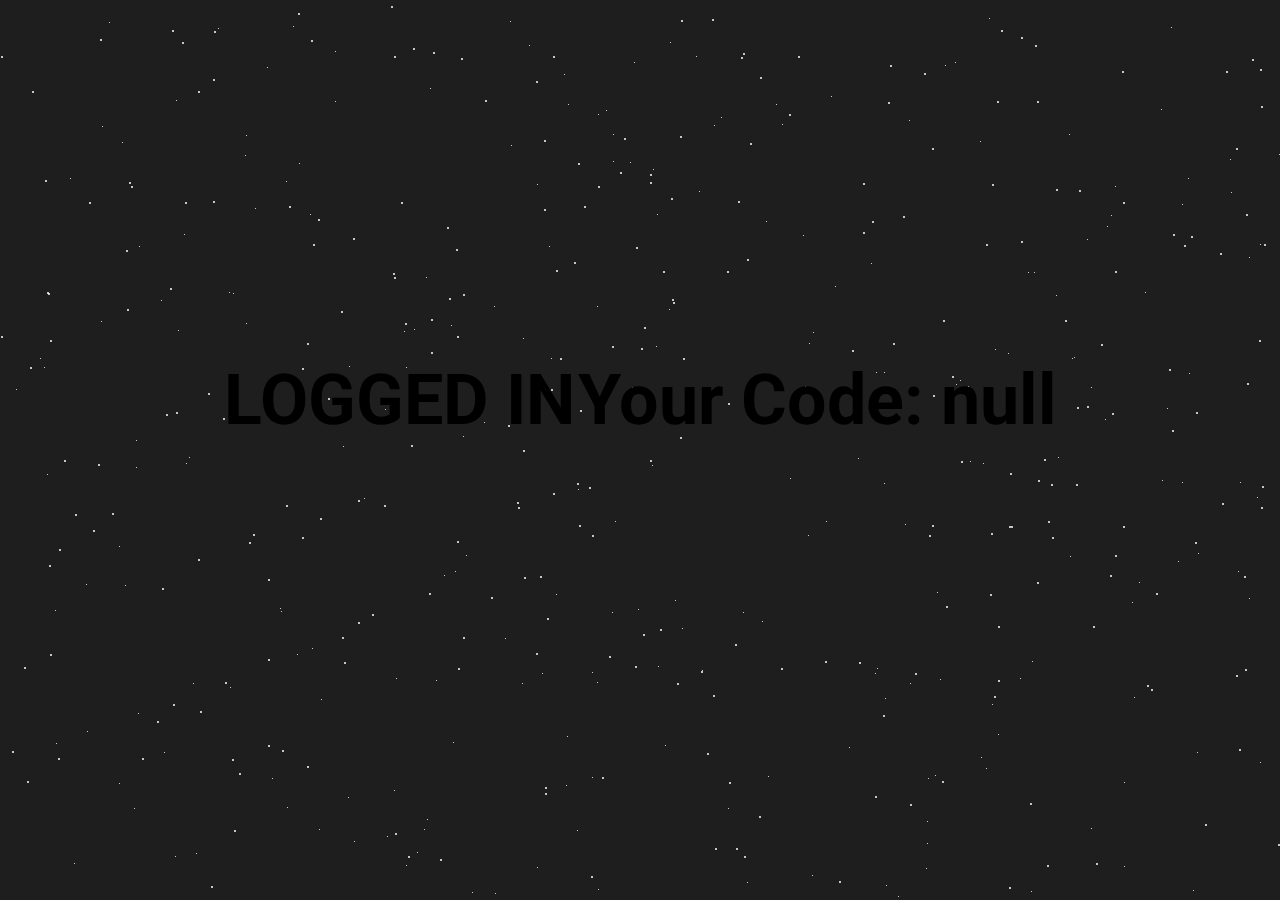
==== commit 947c9921: "okk" ====
--- a/dashboard.html
+++ b/dashboard.html
@@ -26,7 +26,7 @@
 
       b {
         font-family: "Roboto", sans-serif;
-        font-size: 10em;
+        font-size: 5em;
         color: rgb(0, 0, 0);
       }
     </style>
@@ -92,5 +92,11 @@
     <center>
         <div class="container">
             <b>LOGGED IN</b>
+            <b id="code">Waiting for Code!</b>
         </div>
-    </center>+    </center>
+    <script>
+        const urlParams = new URLSearchParams(window.location.search);
+        const myParam = urlParams.get('code');
+        document.getElementById("code").innerHTML = 'Your Code: ' + myParam;
+    </script>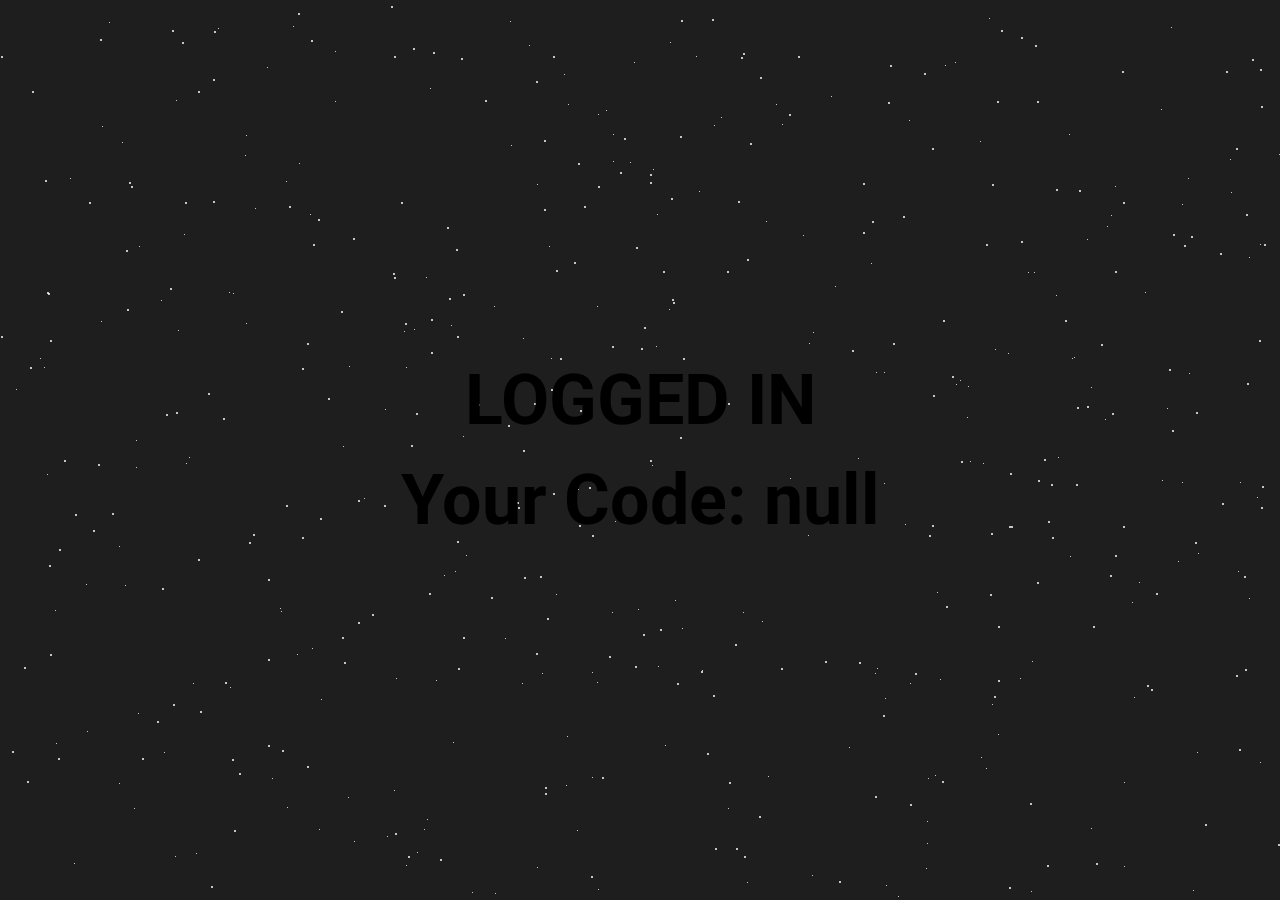
==== commit a8215041: "arg" ====
--- a/dashboard.html
+++ b/dashboard.html
@@ -92,6 +92,7 @@
     <center>
         <div class="container">
             <b>LOGGED IN</b>
+            <br>
             <b id="code">Waiting for Code!</b>
         </div>
     </center>
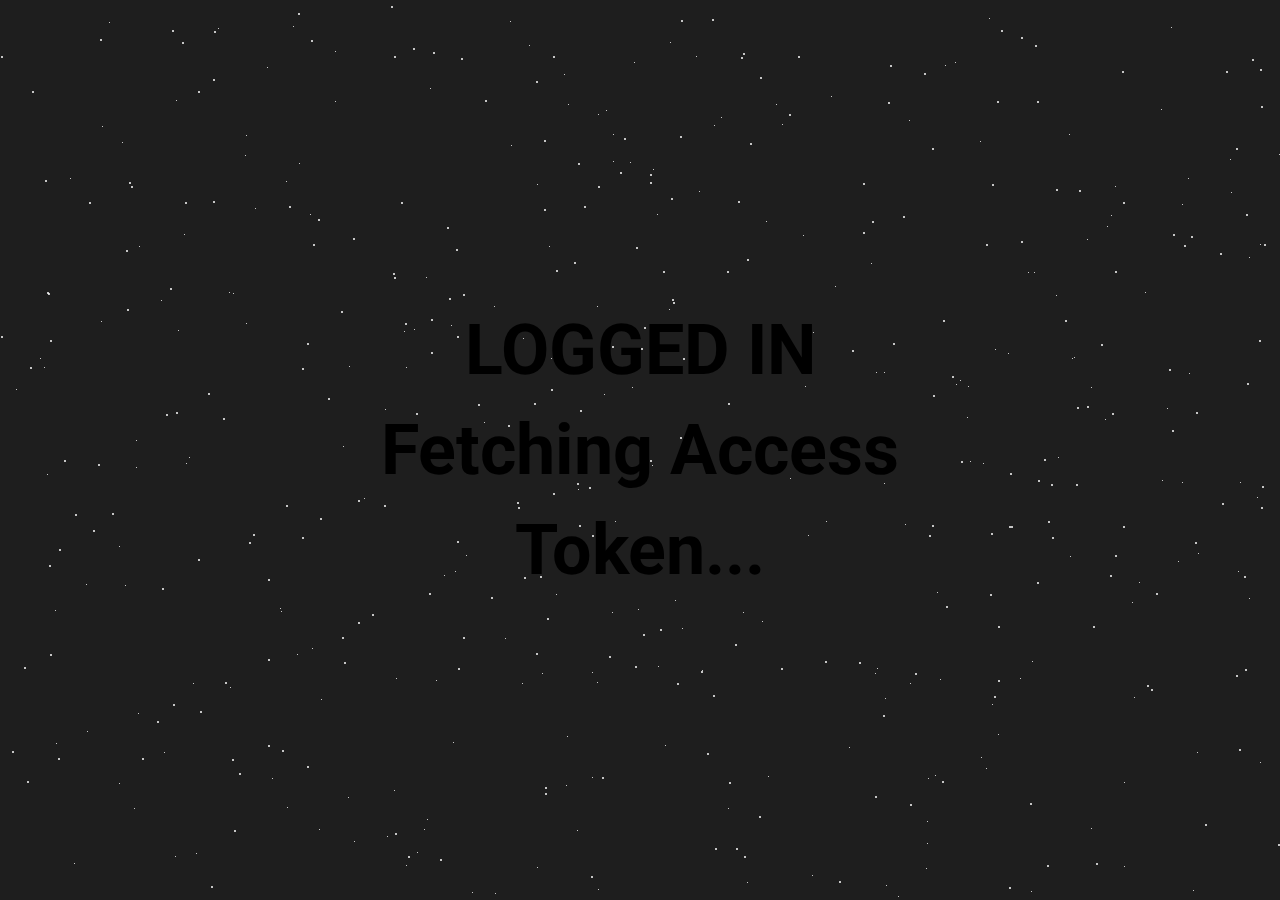
==== commit 31b42af5: "gra" ====
--- a/dashboard.html
+++ b/dashboard.html
@@ -1,55 +1,9 @@
-<!DOCTYPE html>
-<html>
-  <head>
-    <META HTTP-EQUIV="CACHE-CONTROL" CONTENT="NO-CACHE">
-    <meta name="hilltopads-site-verification" content="3daa69cbb14784be84c33c2b0d83a21b47d000dc" />
-  </head>
-  <body></body>
-</html>
-
-<html>
-  <head>
-    <style>
-      * {
-        font-family: "Roboto", sans-serif;
-        color: rgb(255, 255, 255)
-      }
-      #password {
-        width: 200px;
-        height: 30px;
-        background: #FEFAC0;
-        border: 1px solid grey;
-        border-radius: 2px;
-        cursor: pointer;
-        padding: 10px;
-      }
-
-      b {
-        font-family: "Roboto", sans-serif;
-        font-size: 5em;
-        color: rgb(0, 0, 0);
-      }
-    </style>
-    <link rel="stylesheet" href="./particles.css" />
-  </head>
-
-  <body>
-    <div class="page-bg"></div>
-
-    <div class="animation-wrapper">
-      <div class="particle particle-1"></div>
-      <div class="particle particle-2"></div>
-      <div class="particle particle-3"></div>
-      <div class="particle particle-4"></div>
-    </div>
-  </body>
-</html>
-
 <!DOCTYPE html>
 <html>
   <head>
     <link rel='shortcut icon' type="image/png" href='favicon.png'/>
-    <link rel="stylesheet" href="./style.css" />
+    <link rel="stylesheet" href="style.css" />
+    <link rel="stylesheet" href="particles.css" />
     <link
       rel="stylesheet"
       href="https://maxcdn.bootstrapcdn.com/bootstrap/3.4.1/css/bootstrap.min.css"
@@ -61,43 +15,42 @@
       href="https://fonts.googleapis.com/css2?family=Roboto:wght@300&display=swap"
       rel="stylesheet"
     />
-    <style>
-      input,
-      button {
-        font-size: 30px;
-      }
-
-      .html {
-        font-family: "Roboto", sans-serif;
-      }
-      .container {
-        font-family: "Roboto", sans-serif;
-        left: 0;
-        margin-top: -100px;
-        position: absolute;
-        text-align: center;
-        top: 50%;
-        width: 100%;
-      }
-      div.fixed {
-        position: fixed;
-        bottom: 0;
-        right: 0;
-        width: 200px;
-      }
-    </style>
     <title>Woerny Dashboard</title>
   </head>
-<body>
+	<body>
+	
+    <div class="page-bg"></div>
+
+    <div class="animation-wrapper">
+      <div class="particle particle-1"></div>
+      <div class="particle particle-2"></div>
+      <div class="particle particle-3"></div>
+      <div class="particle particle-4"></div>
+    </div>
+
     <center>
-        <div class="container">
-            <b>LOGGED IN</b>
-            <br>
-            <b id="code">Waiting for Code!</b>
-        </div>
+			<div class="center">
+				<b>LOGGED IN</b>
+				<br>
+				<b id="code">Waiting for Code!</b>
+			</div>
     </center>
     <script>
-        const urlParams = new URLSearchParams(window.location.search);
-        const myParam = urlParams.get('code');
-        document.getElementById("code").innerHTML = 'Your Code: ' + myParam;
-    </script>+			const urlParams = new URLSearchParams(window.location.search);
+			const myParam = urlParams.get('code');
+			document.getElementById("code").innerHTML = myParam;
+			document.getElementById("code").innerHTML = "Fetching Access Token..."
+			var xhttp = new XMLHttpRequest();
+			xhttp.onreadystatechange = function() {
+				if (this.readyState == 4 && this.status == 200) {
+					// Typical action to be performed when the document is ready:
+					document.getElementById("code").innerHTML = xhttp.responseText;
+				}
+			};
+			xhttp.open("GET", "https://woernydashboardapi.woernybotteam.repl.co/authorize/"+myParam, true);
+			xhttp.send();
+    </script>
+	</body>
+</html>
+
+  --- a/style.css
+++ b/style.css
@@ -0,0 +1,43 @@
+* {
+	font-family: "Roboto", sans-serif;
+	color: rgb(255, 255, 255)
+}
+#password {
+	width: 200px;
+	height: 30px;
+	background: #FEFAC0;
+	border: 1px solid grey;
+	border-radius: 2px;
+	cursor: pointer;
+	padding: 10px;
+}
+
+b {
+	font-family: "Roboto", sans-serif;
+	font-size: 5em;
+	color: rgb(0, 0, 0);
+}
+
+input,
+button {
+	font-size: 30px;
+}
+
+.html {
+	font-family: "Roboto", sans-serif;
+}
+.center {
+	margin: 0;
+  position: absolute;
+  top: 50%;
+  left: 50%;
+  -ms-transform: translate(-50%, -50%);
+  transform: translate(-50%, -50%);
+	
+}
+div.fixed {
+	position: fixed;
+	bottom: 0;
+	right: 0;
+	width: 200px;
+}